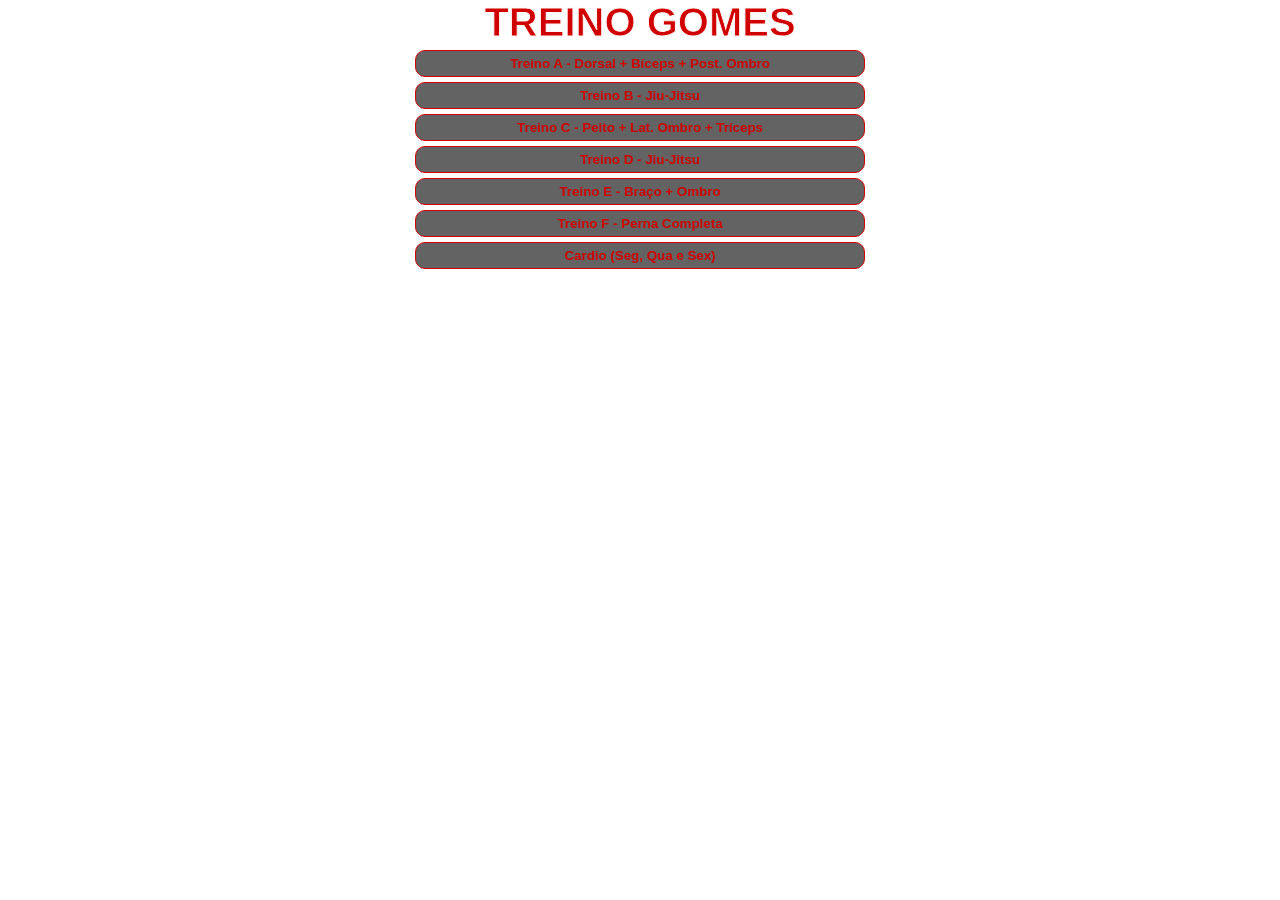
==== index.html @ 54d9c8bc "Add files via upload" ====
<!DOCTYPE html>
<html lang="pt-br">
<head>
    <meta charset="UTF-8">
    <meta name="viewport" content="width=device-width, initial-scale=1.0">
    <title>Document</title>
    <link rel="stylesheet" href="style.css">
</head>
<body>
    <h1 class="título">TREINO GOMES</h1>
    
       <button id="btntreinoa">Treino A - Dorsal + Bíceps + Post. Ombro</button>
       <div id="treinoa"> 
       <table id="treinoa">
            <tr>
                <th class="ex">Exercício</th>
                <th class="ser">Séries</th>
                <th class="rep">Reps.</th>
                <th class="rest">Desc.</th>
            </tr>
            <tr>
                <td><a href="https://fitnessprogramer.com/wp-content/uploads/2021/02/Lat-Pulldown.gif" class="link">Puxada Frente Aberta</a></td>
                <td class="serie">3</td>
                <td class="reps">10~15</td>
                <td class="rest">90"</td>
            </tr>
            <tr>
                <td><a href="https://fitnessprogramer.com/wp-content/uploads/2021/06/V-bar-Lat-Pulldown.gif" class="link">Puxada Frente Triângulo</a></td>
                <td class="serie">3</td>
                <td class="reps">10~15</td>
                <td class="rest">90"</td>
            </tr>
            <tr>
                <td><a href="https://fitnessprogramer.com/wp-content/uploads/2021/06/close-grip-cable-row.gif" class="link">Remada Máquina Neutra</a></td>
                <td class="serie">3</td>
                <td class="reps">10~15</td>
                <td class="rest">90"</td>
            </tr>
            <tr>
                <td><a href="https://fitnessprogramer.com/wp-content/uploads/2021/02/Seated-Row-Machine.gif" class="link">Remada Máquina Aberta</a></td>
                <td class="serie">3</td>
                <td class="reps">10~15</td>
                <td class="rest">90"</td>
            </tr>
            <tr>
                <td><a href="https://fitnessprogramer.com/wp-content/uploads/2021/02/Z-Bar-Preacher-Curl.gif" class="link">Rosca Scott</a></td>
                <td class="serie">4</td>
                <td class="reps">8/8/12/15</td>
                <td class="rest">90"</td>
            </tr>
            <tr>
                <td><a href="https://fitnessprogramer.com/wp-content/uploads/2021/04/Cable-External-Shoulder-Rotation.gif" class="link">Maguito Rotador</a></td>
                <td class="serie">3</td>
                <td class="reps">12~15</td>
                <td class="rest">45"</td>
            </tr>
            <tr>
                <td><a href="https://fitnessprogramer.com/wp-content/uploads/2021/02/cable-rear-delt-fly.gif" class="link">Cruxifixo Inverso Polia</a></td>
                <td class="serie">3</td>
                <td class="reps">8~12</td>
                <td class="rest">45"</td>
            </tr>            
            <tr>
                <td><a href="../treino-senna/imagens/infra.gif" class="link">Abdominal Infra</a> + <a href="https://fitnessprogramer.com/wp-content/uploads/2021/02/Kneeling-Cable-Crunch.gif" class="link">Abdominal no Cross</a> + <a href="https://fitnessprogramer.com/wp-content/uploads/2021/02/plank.gif" class="link">Prancha Abdominal</a></td>
                <td class="serie">3</td>
                <td class="reps">10~15</td>
                <td class="rest">40~60"</td>
            </tr>     
                   
        </table>
    </div>



    

    <button id="btntreinoe">Treino B - Jiu-Jitsu</button>
    <div id="treinoe">
        <table id="treinoe">
            <tr>
                <th class="ex">Exercício</th>
                <th class="ser">Séries</th>
                <th class="rep">Reps.</th>
                <th class="rest">Desc.</th>
            </tr>
            <tr>
                <td><a href="https://fitnessprogramer.com/wp-content/uploads/2021/09/Walking.gif" class="link">Cardio (regenerativo, corrida de idoso ou caminhada rápida)</a></td>
                <td class="serie">-</td>
                <td class="reps">20'</td>
                <td class="rest">0</td>
            </tr>
            <tr>
                <td><a href="" class="link">Alongamento</a></td>
                <td class="serie">-</td>
                <td class="reps">-</td>
                <td class="rest">-</td>
            </tr>
        </table>
    </div>

    


    <button id="btntreinob">Treino C - Peito + Lat. Ombro + Tríceps</button>
    <div id="treinob">
        <table id="treinob">
            <tr>
                <th class="ex">Exercício</th>
                <th class="ser">Séries</th>
                <th class="rep">Reps.</th>
                <th class="rest">Desc.</th>
            </tr>
            <tr>
                <td><a href="https://s6.gifyu.com/images/supino-reto_na-maquina.gif" class="link">Supino Reto Máquina</a></td>
                <td class="serie">4</td>
                <td class="reps">8~12</td>
                <td class="rest">90"</td>
            </tr>
            <tr>
                <td><a href="https://www.hipertrofia.org/blog/wp-content/uploads/2024/04/lever-chest-press-.gif" class="link">Supino 45º Máquina</a></td>
                <td class="serie">4</td>
                <td class="reps">8~12</td>
                <td class="rest">90"</td>
            </tr>
            <tr>
                <td><a href="https://www.hipertrofia.org/blog/wp-content/uploads/2023/09/cable-low-fly.gif" class="link">Cross Polia Baixa</a></td>
                <td class="serie">3</td>
                <td class="reps">15~20</td>
                <td class="rest">90"</td>
            </tr>
            <tr>
                <td><a href="../treino-Gomes/imagens/crucifixo-crossover-alto.gif" class="link">Cross Polia Alta</a></td>
                <td class="serie">3</td>
                <td class="reps">15~20</td>
                <td class="rest">90"</td>
            </tr>
            <tr>
                <td><a href="https://fitnessprogramer.com/wp-content/uploads/2021/02/Dumbbell-Lateral-Raise.gif" class="link">Elevação Lateral Halter</a></td>
                <td class="serie">4</td>
                <td class="reps">10~15</td>
                <td class="rest">90"</td>
            </tr>
            <tr>
                <td><a href="https://fitnessprogramer.com/wp-content/uploads/2021/06/Rope-Pushdown.gif" class="link">Tríceps Corda</a></td>
                <td class="serie">4</td>
                <td class="reps">10~15</td>
                <td class="rest">90"</td>
            </tr>
            <tr>
                <td><a href="../treino-senna/imagens/infra.gif" class="link">Abdominal Infra</a> + <a href="https://fitnessprogramer.com/wp-content/uploads/2021/02/Kneeling-Cable-Crunch.gif" class="link">Abdominal no Cross</a> + <a href="https://fitnessprogramer.com/wp-content/uploads/2021/02/plank.gif" class="link">Prancha Abdominal</a></td>
                <td class="serie">3</td>
                <td class="reps">10~15</td>
                <td class="rest">40~60"</td>
            </tr>     
        </table>
    </div>
    

    

    <button id="btntreinof">Treino D - Jiu-Jitsu</button>
    <div id="treinof">
        <table id="treinof">
            <tr>
                <th class="ex">Exercício</th>
                <th class="ser">Séries</th>
                <th class="rep">Reps.</th>
                <th class="rest">Desc.</th>
            </tr>
            <tr>
                <td><a href="https://fitnessprogramer.com/wp-content/uploads/2021/09/Walking.gif" class="link">Cardio (regenerativo, corrida de idoso ou caminhada rápida)</a></td>
                <td class="serie">-</td>
                <td class="reps">20'</td>
                <td class="rest">0</td>
            </tr>
            <tr>
                <td><a href="" class="link">Alongamento</a></td>
                <td class="serie">-</td>
                <td class="reps">-</td>
                <td class="rest">-</td>
            </tr>
        </table>
    </div>


    

    <button id="btntreinod">Treino E - Braço + Ombro</button>
    <div id="treinod">
        <table id="treinod">
            <tr>
                <th class="ex">Exercício</th>
                <th class="ser">Séries</th>
                <th class="rep">Reps.</th>
                <th class="rest">Desc.</th>
            </tr>
            <tr>
                <td><a href="https://fitnessprogramer.com/wp-content/uploads/2021/02/Dumbbell-Curl.gif" class="link">Rosca Bíceps Alternada</a></td>
                <td class="serie">4</td>
                <td class="reps">8~12</td>
                <td class="rest">90"</td>
            </tr>
            <tr>
                <td><a href="https://fitnessprogramer.com/wp-content/uploads/2021/02/Z-Bar-Preacher-Curl.gif" class="link">Rosca Scott</a></td>
                <td class="serie">4</td>
                <td class="reps">8~12</td>
                <td class="rest">90"</td>
            </tr>
            <tr>
                <td><a href="https://fitnessprogramer.com/wp-content/uploads/2021/02/Hammer-Curl.gif" class="link">Rosca Martelo alternada</a></td>
                <td class="serie">4</td>
                <td class="reps">8~12</td>
                <td class="rest">90"</td>
            </tr>
            <tr>
                <td><a href="https://fitnessprogramer.com/wp-content/uploads/2021/06/Rope-Pushdown.gif" class="link">Tríceps Corda</a></td>
                <td class="serie">4</td>
                <td class="reps">10~15</td>
                <td class="rest">90"</td>
            </tr>
            <tr>
                <td><a href="https://fitnessprogramer.com/wp-content/uploads/2021/02/Pushdown.gif" class="link">Tríceps Pulley</a></td>
                <td class="serie">4</td>
                <td class="reps">10~15</td>
                <td class="rest">90"</td>
            </tr>
            <tr>
                <td><a href="https://fitnessprogramer.com/wp-content/uploads/2021/06/High-Pulley-Overhead-Tricep-Extension.gif" class="link">Tríceps Curvado Polia Alta</a></td>
                <td class="serie">4</td>
                <td class="reps">10~15</td>
                <td class="rest">90"</td>
            </tr>
            <tr>
                <td><a href="https://fitnessprogramer.com/wp-content/uploads/2021/02/Dumbbell-Lateral-Raise.gif" class="link">Elevação Lateral Halter</a></td>
                <td class="serie">4</td>
                <td class="reps">12~15</td>
                <td class="rest">90"</td>
            </tr>
            <tr>
                <td><a href="https://fitnessprogramer.com/wp-content/uploads/2021/02/Cable-Lateral-Raise.gif" class="link">Elevação Lateral Uni. Polia Média</a></td>
                <td class="serie">4</td>
                <td class="reps">12~15</td>
                <td class="rest">90"</td>
            </tr>
            <tr>
                <td><a href="https://fitnessprogramer.com/wp-content/uploads/2021/04/Cable-External-Shoulder-Rotation.gif" class="link">Manguito Rotador</a></td>
                <td class="serie">4</td>
                <td class="reps">12~15</td>
                <td class="rest">45"</td>
            </tr>
            <tr>
                <td><a href="https://fitnessprogramer.com/wp-content/uploads/2021/02/cable-rear-delt-fly.gif" class="link">Cruxifixo Inverso Polia</a></td>
                <td class="serie">4</td>
                <td class="reps">12~15</td>
                <td class="rest">45"</td>
            </tr>
            <tr>
                <td><a href="../treino-senna/imagens/infra.gif" class="link">Abdominal Infra</a> + <a href="https://fitnessprogramer.com/wp-content/uploads/2021/02/Kneeling-Cable-Crunch.gif" class="link">Abdominal no Cross</a> + <a href="https://fitnessprogramer.com/wp-content/uploads/2021/02/plank.gif" class="link">Prancha Abdominal</a></td>
                <td class="serie">3</td>
                <td class="reps">10~15</td>
                <td class="rest">40~60"</td>
            </tr>     
        </table>
    </div>

    <button id="btntreinoc">Treino F - Perna Completa</button>
    <div id="treinoc">
        <table id="treinoc">
            <tr>
                <th class="ex">Exercício</th>
                <th class="ser">Séries</th>
                <th class="rep">Reps.</th>
                <th class="rest">Desc.</th>
            </tr>
            <tr>
                <td><a href="https://karoldeliberato.com.br/wp-content/uploads/2023/04/image4-1.gif" class="link">Cadeira Extensora</a></td>
                <td class="serie">5</td>
                <td class="reps">8~15</td>
                <td class="rest">90"</td>
            </tr>
            <tr>
                <td><a href="https://fitnessprogramer.com/wp-content/uploads/2015/11/Leg-Press.gif" class="link">Leg Press 45º</a></td>
                <td class="serie">5</td>
                <td class="reps">8~15</td>
                <td class="rest">120"</td>
            </tr>
            <tr>
                <td><a href="https://fitnessprogramer.com/wp-content/uploads/2024/10/smith-machine-squat.gif" class="link">Agachamento Smith</a></td>
                <td class="serie">5</td>
                <td class="reps">8~15</td>
                <td class="rest">120"</td>
            </tr>
            <tr>
                <td><a href="https://fitnessprogramer.com/wp-content/uploads/2021/02/HiP-ABDUCTION-MACHINE.gif" class="link">Cadeira Abdutora</a></td>
                <td class="serie">4</td>
                <td class="reps">10~15</td>
                <td class="rest">60"</td>
            </tr>
            <tr>
                <td><a href="https://fitnessprogramer.com/wp-content/uploads/2022/01/Stiff-Leg-Deadlift.gif" class="link">Stiff</a></td>
                <td class="serie">4</td>
                <td class="reps">8~15</td>
                <td class="rest">120"</td>
            </tr>
            <tr>
                <td><a href="https://fitnessprogramer.com/wp-content/uploads/2021/02/Leg-Curl.gif" class="link">Mesa Flexora</a></td>
                <td class="serie">4</td>
                <td class="reps">10~15</td>
                <td class="rest">90"</td>
            </tr>
            <tr>
                <td><a href="../treino-Gomes/imagens/Panturrilha-em-pe-no-aparelho.webp" class="link">Panturrilha em Pé</a></td>
                <td class="serie">10</td>
                <td class="reps">12~15</td>
                <td class="rest">60"</td>
        </table>
    </div>


    <button id="btntreinog">Cardio (Seg, Qua e Sex)</button>
    <div id="treinog">
        <table id="treinog">
            <tr>
                <th class="ex">Exercício</th>
                <th class="ser">Séries</th>
                <th class="rep">Reps.</th>
                <th class="rest">Desc.</th>
            </tr>
            <tr>
                <td><a href="https://fitnessprogramer.com/wp-content/uploads/2025/08/Burpee-with-Push-Up.gif" class="link">Burpees</a></td>
                <td class="serie">2</td>
                <td class="reps">2'</td>
                <td class="rest">30"</td>
            </tr>
            <tr>
                <td><a href="https://fitnessprogramer.com/wp-content/uploads/2021/05/Jumping-jack.gif" class="link">Polichinelo</a></td>
                <td class="serie">2</td>
                <td class="reps">2'</td>
                <td class="rest">30"</td>
            </tr>
            <tr>
                <td><a href="https://fitnessprogramer.com/wp-content/uploads/2023/07/bodyweight-lunges.gif" class="link">Avanço</a></td>
                <td class="serie">2</td>
                <td class="reps">2'</td>
                <td class="rest">30"</td>
            </tr>
            <tr>
                <td><a href="https://fitnessprogramer.com/wp-content/uploads/2023/10/Skip-Jump-Rope.gif" class="link">Pular Corda</a></td>
                <td class="serie">2</td>
                <td class="reps">2'</td>
                <td class="rest">30"</td>
            </tr>
            <tr>
                <td><a href="" class="link">Alongamento</a></td>
                <td class="serie">-</td>
                <td class="reps">-</td>
                <td class="rest">-</td>
            </tr>
        </table>
    </div>




    </div>
    <div id="div">
        <iframe id="myIframe" src="" frameborder="0"></iframe>
    </div>
    
    <script>
        document.addEventListener('DOMContentLoaded', () => {
        const button1 = document.querySelector('#btntreinoa');
        const button2 = document.querySelector('#btntreinob');
        const button3 = document.querySelector('#btntreinoc');
        const button4 = document.querySelector('#btntreinod');
        const button5 = document.querySelector('#btntreinoe');
        const button6 = document.querySelector('#btntreinof');
        const button7 = document.querySelector('#btntreinog');
        const iframeContainer = document.querySelector('#div'); // Atualizado para corresponder ao ID correto
        const iframe = document.getElementById('myIframe');

        function attDiv() {
            iframeContainer.classList.remove('show');

            iframe.src = '';
            iframeContainer.classList.add('show');

        }

        function hideIframe() {
    iframeContainer.classList.remove('show');
        }

        function showIframe() {
            iframeContainer.classList.add('show');
        }

        button1.addEventListener('click', function() {
            document.querySelector('#treinoa').classList.toggle('show');
            document.querySelector('#treinob').classList.remove('show');
            document.querySelector('#treinoc').classList.remove('show');
            document.querySelector('#treinod').classList.remove('show');
            document.querySelector('#treinoe').classList.remove('show');
            document.querySelector('#treinof').classList.remove('show');
            document.querySelector('#treinog').classList.remove('show');
                hideIframe();
            
        });

        button2.addEventListener('click', function() {
            document.querySelector('#treinoa').classList.remove('show');
            document.querySelector('#treinob').classList.toggle('show');
            document.querySelector('#treinoc').classList.remove('show');
            document.querySelector('#treinod').classList.remove('show');
            document.querySelector('#treinoe').classList.remove('show');
            document.querySelector('#treinof').classList.remove('show');
            document.querySelector('#treinog').classList.remove('show');
            
                hideIframe();
            
        });

        button3.addEventListener('click', function() {
            document.querySelector('#treinoa').classList.remove('show');
            document.querySelector('#treinob').classList.remove('show');
            document.querySelector('#treinoc').classList.toggle('show');
            document.querySelector('#treinod').classList.remove('show');
            document.querySelector('#treinoe').classList.remove('show');
            document.querySelector('#treinof').classList.remove('show');
            document.querySelector('#treinog').classList.remove('show');
            
                hideIframe();
            
        });
        button4.addEventListener('click', function() {
            document.querySelector('#treinoa').classList.remove('show');
            document.querySelector('#treinob').classList.remove('show');
            document.querySelector('#treinoc').classList.remove('show');
            document.querySelector('#treinod').classList.toggle('show');
            document.querySelector('#treinoe').classList.remove('show');
            document.querySelector('#treinof').classList.remove('show');
            document.querySelector('#treinog').classList.remove('show');
            
                hideIframe();
            
        });
        button5.addEventListener('click', function() {
            document.querySelector('#treinoa').classList.remove('show');
            document.querySelector('#treinob').classList.remove('show');
            document.querySelector('#treinoc').classList.remove('show');
            document.querySelector('#treinod').classList.remove('show');
            document.querySelector('#treinoe').classList.toggle('show');
            document.querySelector('#treinof').classList.remove('show');
            document.querySelector('#treinog').classList.remove('show');
            
                hideIframe();
            
        });
        button6.addEventListener('click', function() {
            document.querySelector('#treinoa').classList.remove('show');
            document.querySelector('#treinob').classList.remove('show');
            document.querySelector('#treinoc').classList.remove('show');
            document.querySelector('#treinod').classList.remove('show');
            document.querySelector('#treinoe').classList.remove('show');
            document.querySelector('#treinof').classList.toggle('show');
            document.querySelector('#treinog').classList.remove('show');
            
                hideIframe();
            
        });
        button7.addEventListener('click', function() {
            document.querySelector('#treinoa').classList.remove('show');
            document.querySelector('#treinob').classList.remove('show');
            document.querySelector('#treinoc').classList.remove('show');
            document.querySelector('#treinod').classList.remove('show');
            document.querySelector('#treinoe').classList.remove('show');
            document.querySelector('#treinof').classList.remove('show');
            document.querySelector('#treinog').classList.toggle('show');
            
                hideIframe();
            
        });

        const links = document.querySelectorAll('.link');

        links.forEach(link => {
            link.addEventListener('click', (event) => {
                event.preventDefault();
                if (iframeContainer.classList.contains('show')){
                    hideIframe();
                setTimeout(() => {
                    showIframe();
                }, 500);
                setTimeout(() => {
                iframe.src = link.getAttribute('href');
                },500);
            
                } else {
                hideIframe();
//                setTimeout(() => {
                    showIframe();
//                }, 500);
//                setTimeout(() => {
                iframe.src = link.getAttribute('href');
//                },500);
                }
            });
        }); 
    });
</script>
</body>
</html>
---- style.css ----
@charset "UTF-8";

* {
    text-align: center;
    margin: auto;
    padding: 0;
}
h1 {
    font-size: 40px;
    font-family: Verdana, Geneva, Tahoma, sans-serif, 'Times New Roman', Times, serif;
    color: rgb(209, 0, 0);
    -webkit-text-stroke: 1px rgb(255, 243, 243);
}

body {
    color: rgb(209, 0, 0);
    background-image: url("../treino-gomes/imagens/Background.jpeg");
    background-position: top center;
    background-repeat: no-repeat;
    background-size: 600px;
    max-width: 450px;
    width: 98vw;
}

table { 
    border-collapse: collapse;

}
th, td {
    border: 1px solid rgb(0, 0, 0);
    padding-inline: 2px;
    font-size: 0.9em;
    
}

.ser, .rep, .rest {
    width: auto;

    
}
.ex {
    width: 98vw;
}
button {
    max-width: 450px;
    margin: 5px auto auto auto;
    font-weight: bold;
    width: 98vw;
    color: rgb(209, 0, 0);
    background-color: rgba(0, 0, 0, 0.61);
    border: 1px solid rgb(209, 0, 0);
    border-radius: 10px;
    padding-top: 5px;
    padding-bottom: 5px;
       
}
button:hover {
    color: rgb(54, 54, 54)ed;
    background-color: rgba(54, 54, 54, 0.616);
    
}
a {
    color: rgb(209, 0, 0);
    text-decoration: none;
}
a:hover {
    color: rgb(255, 122, 122);
    text-decoration: double;
}
p {
    padding-top: 10px;
}

#myIframe {
    overflow: hidden;
    border: none;
    width: 100%;
    height: 100%;
}

#div.show {
    height: 360px;
    transition: height .5s ease;
    overflow: hidden;
}

/* Ajustes para a div do iframe */
#div {
    height: 0px;
    border-radius: 10px;
    margin: auto auto auto auto;
    max-width: 360px;
    /*height: 360px;*/
    transition: height .5s ease;
    overflow: hidden; /* Garante que o conteúdo não ultrapasse o container */
}

/* Estilo das tabelas */
#treinoa,
#treinob,
#treinoc,
#treinod,
#treinoe,
#treinof,
#treinog {
    width: auto;
    max-height: 0;
    background-color: rgba(0, 0, 0, 0.541);
    transition: max-height .5s ease;
    overflow: hidden; /* Garante que o conteúdo não ultrapasse o container */
}

#treinoa.show,
#treinob.show,
#treinoc.show,
#treinod.show,
#treinoe.show,
#treinof.show,
#treinog.show {
    max-height: 22em;
}

p {
    font-size: 1.3em;
}
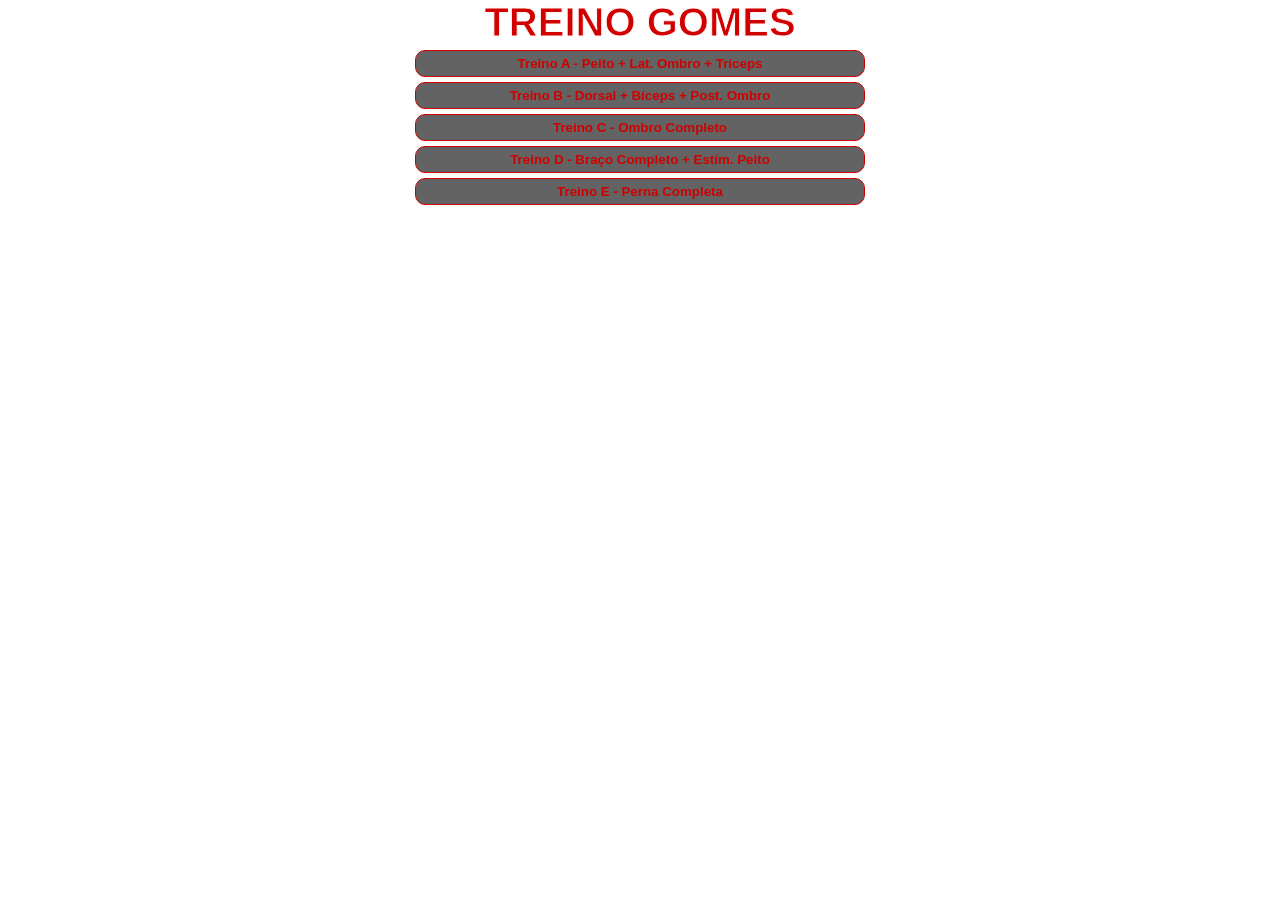
==== commit 9f76e1c9: "Add files via upload" ====
--- a/index.html
+++ b/index.html
@@ -9,7 +9,7 @@
 <body>
     <h1 class="título">TREINO GOMES</h1>
     
-       <button id="btntreinoa">Treino A - Dorsal + Bíceps + Post. Ombro</button>
+       <button id="btntreinoa">Treino A - Peito + Lat. Ombro + Tríceps</button>
        <div id="treinoa"> 
        <table id="treinoa">
             <tr>
@@ -17,66 +17,79 @@
                 <th class="ser">Séries</th>
                 <th class="rep">Reps.</th>
                 <th class="rest">Desc.</th>
-            </tr>
-            <tr>
-                <td><a href="https://fitnessprogramer.com/wp-content/uploads/2021/02/Lat-Pulldown.gif" class="link">Puxada Frente Aberta</a></td>
-                <td class="serie">3</td>
-                <td class="reps">10~15</td>
-                <td class="rest">90"</td>
-            </tr>
-            <tr>
-                <td><a href="https://fitnessprogramer.com/wp-content/uploads/2021/06/V-bar-Lat-Pulldown.gif" class="link">Puxada Frente Triângulo</a></td>
-                <td class="serie">3</td>
-                <td class="reps">10~15</td>
-                <td class="rest">90"</td>
-            </tr>
-            <tr>
-                <td><a href="https://fitnessprogramer.com/wp-content/uploads/2021/06/close-grip-cable-row.gif" class="link">Remada Máquina Neutra</a></td>
-                <td class="serie">3</td>
-                <td class="reps">10~15</td>
-                <td class="rest">90"</td>
-            </tr>
-            <tr>
-                <td><a href="https://fitnessprogramer.com/wp-content/uploads/2021/02/Seated-Row-Machine.gif" class="link">Remada Máquina Aberta</a></td>
-                <td class="serie">3</td>
-                <td class="reps">10~15</td>
-                <td class="rest">90"</td>
-            </tr>
-            <tr>
-                <td><a href="https://fitnessprogramer.com/wp-content/uploads/2021/02/Z-Bar-Preacher-Curl.gif" class="link">Rosca Scott</a></td>
-                <td class="serie">4</td>
-                <td class="reps">8/8/12/15</td>
-                <td class="rest">90"</td>
-            </tr>
-            <tr>
-                <td><a href="https://fitnessprogramer.com/wp-content/uploads/2021/04/Cable-External-Shoulder-Rotation.gif" class="link">Maguito Rotador</a></td>
-                <td class="serie">3</td>
-                <td class="reps">12~15</td>
-                <td class="rest">45"</td>
-            </tr>
-            <tr>
-                <td><a href="https://fitnessprogramer.com/wp-content/uploads/2021/02/cable-rear-delt-fly.gif" class="link">Cruxifixo Inverso Polia</a></td>
-                <td class="serie">3</td>
-                <td class="reps">8~12</td>
-                <td class="rest">45"</td>
-            </tr>            
+            </tr>  
+            <tr>
+                <td><a href="https://fitnessprogramer.com/wp-content/uploads/2021/02/Pec-Deck-Fly.gif" class="link">Aquecimento Localizado</a></td>
+                <td class="serie">2</td>
+                <td class="reps">25/20</td>
+                <td class="rest">60"</td>
+            </tr>
+            <tr>
+                <td><a href="https://fitnessprogramer.com/wp-content/uploads/2021/02/Pec-Deck-Fly.gif" class="link">Crucifixo Máquina</a></td>
+                <td class="serie">3</td>
+                <td class="reps">12~15</td>
+                <td class="rest">90"</td>
+            </tr>
+            <tr>
+                <td><a href="https://fitnessprogramer.com/wp-content/uploads/2021/02/Incline-Chest-Press-Machine.gif" class="link">Supino 45º Máquina</a></td>
+                <td class="serie">3</td>
+                <td class="reps">8~12</td>
+                <td class="rest">120"</td>
+            </tr>
+            <tr>
+                <td><a href="https://s6.gifyu.com/images/supino-reto_na-maquina.gif" class="link">Supino Reto Máquina</a></td>
+                <td class="serie">3</td>
+                <td class="reps">8~12</td>
+                <td class="rest">120"</td>
+            </tr>
+            <tr>
+                <td><a href="https://fitnessprogramer.com/wp-content/uploads/2021/02/Low-Cable-Crossover.gif" class="link">Cross Polia Baixa</a></td>
+                <td class="serie">3</td>
+                <td class="reps">10~15</td>
+                <td class="rest">90"</td>
+            </tr>
+            <tr>
+                <td><a href="../treino-senna/imagens/crucifixo-crossover-alto.gif" class="link">Cross Polia Alta</a></td>
+                <td class="serie">3</td>
+                <td class="reps">10~15</td>
+                <td class="rest">90"</td>
+            </tr>
+            <tr>
+                <td><a href="https://fitnessprogramer.com/wp-content/uploads/2021/06/Rope-Pushdown.gif" class="link">Aquecimento Localizado</a></td>
+                <td class="serie">1</td>
+                <td class="reps">25/20</td>
+                <td class="rest">60"</td>
+            </tr>
+            <tr>
+                <td><a href="https://fitnessprogramer.com/wp-content/uploads/2021/02/Pushdown.gif" class="link">Tríceps Pulley</a></td>
+                <td class="serie">4</td>
+                <td class="reps">8~12</td>
+                <td class="rest">90"</td>
+            </tr>
+            <tr>
+                <td><a href="https://fitnessprogramer.com/wp-content/uploads/2021/02/Dumbbell-Lateral-Raise.gif" class="link">Aquecimento Localizado</a></td>
+                <td class="serie">1</td>
+                <td class="reps">20</td>
+                <td class="rest">60"</td>
+            </tr>
+            <tr>
+                <td><a href="https://fitnessprogramer.com/wp-content/uploads/2021/02/Dumbbell-Lateral-Raise.gif" class="link">Elevação Lateral Halter</a></td>
+                <td class="serie">3</td>
+                <td class="reps">10~15</td>
+                <td class="rest">60~90"</td>
+            </tr>
             <tr>
                 <td><a href="../treino-senna/imagens/infra.gif" class="link">Abdominal Infra</a> + <a href="https://fitnessprogramer.com/wp-content/uploads/2021/02/Kneeling-Cable-Crunch.gif" class="link">Abdominal no Cross</a> + <a href="https://fitnessprogramer.com/wp-content/uploads/2021/02/plank.gif" class="link">Prancha Abdominal</a></td>
                 <td class="serie">3</td>
                 <td class="reps">10~15</td>
                 <td class="rest">40~60"</td>
-            </tr>     
-                   
+            </tr>                        
         </table>
     </div>
 
-
-
-    
-
-    <button id="btntreinoe">Treino B - Jiu-Jitsu</button>
-    <div id="treinoe">
-        <table id="treinoe">
+    <button id="btntreinob">Treino B - Dorsal + Bíceps + Post. Ombro</button>
+    <div id="treinob">
+        <table id="treinob">
             <tr>
                 <th class="ex">Exercício</th>
                 <th class="ser">Séries</th>
@@ -84,26 +97,66 @@
                 <th class="rest">Desc.</th>
             </tr>
             <tr>
-                <td><a href="https://fitnessprogramer.com/wp-content/uploads/2021/09/Walking.gif" class="link">Cardio (regenerativo, corrida de idoso ou caminhada rápida)</a></td>
-                <td class="serie">-</td>
-                <td class="reps">20'</td>
-                <td class="rest">0</td>
-            </tr>
-            <tr>
-                <td><a href="" class="link">Alongamento</a></td>
-                <td class="serie">-</td>
-                <td class="reps">-</td>
-                <td class="rest">-</td>
-            </tr>
+                <td><a href="https://fitnessprogramer.com/wp-content/uploads/2021/02/Lat-Pulldown.gif" class="link">Aquecimento Localizado</a></td>
+                <td class="serie">2</td>
+                <td class="reps">25/20</td>
+                <td class="rest">60"</td>
+            </tr>
+            
+            <tr>
+                <td><a href="https://fitnessprogramer.com/wp-content/uploads/2021/02/Lat-Pulldown.gif" class="link">Puxada Frente</a></td>
+                <td class="serie">4</td>
+                <td class="reps">8~12</td>
+                <td class="rest">120"</td>
+            </tr>
+            <tr>
+                <td><a href="https://fitnessprogramer.com/wp-content/uploads/2021/06/V-bar-Lat-Pulldown.gif" class="link">Puxada Frente Supinada</a></td>
+                <td class="serie">4</td>
+                <td class="reps">8~12</td>
+                <td class="rest">120"</td>
+            </tr>
+            <tr>
+                <td><a href="https://fitnessprogramer.com/wp-content/uploads/2021/06/close-grip-cable-row.gif" class="link">Remada Máquina Neutra</a></td>
+                <td class="serie">4</td>
+                <td class="reps">8~12</td>
+                <td class="rest">120"</td>
+            </tr>
+            <tr>
+                <td><a href="https://fitnessprogramer.com/wp-content/uploads/2021/02/Seated-Row-Machine.gif" class="link">Remada Máquina Aberta</a></td>
+                <td class="serie">4</td>
+                <td class="reps">8~12</td>
+                <td class="rest">120"</td>
+            </tr>
+            <tr>
+                <td><a href="https://fitnessprogramer.com/wp-content/uploads/2021/02/cable-rear-delt-fly.gif" class="link">Cruxifixo Inverso Polia ou Máquina Peg. Pron.</a></td>
+                <td class="serie">4</td>
+                <td class="reps">8~12</td>
+                <td class="rest">90"</td>
+            </tr>
+            <tr>
+                <td><a href="https://fitnessprogramer.com/wp-content/uploads/2021/04/Cable-External-Shoulder-Rotation.gif" class="link">Maguito Rotador Peg. Sup.</a></td>
+                <td class="serie">4</td>
+                <td class="reps">12~15</td>
+                <td class="rest">45"</td>
+            </tr>
+            <tr>
+                <td><a href="https://fitnessprogramer.com/wp-content/uploads/2021/02/Z-Bar-Preacher-Curl.gif" class="link">Rosca Scott</a></td>
+                <td class="serie">4</td>
+                <td class="reps">8/8/12/15</td>
+                <td class="rest">90"</td>
+            </tr>
+            <tr>
+                <td><a href="../treino-senna/imagens/infra.gif" class="link">Abdominal Infra</a> + <a href="https://fitnessprogramer.com/wp-content/uploads/2021/02/Kneeling-Cable-Crunch.gif" class="link">Abdominal no Cross</a> + <a href="https://fitnessprogramer.com/wp-content/uploads/2021/02/plank.gif" class="link">Prancha Abdominal</a></td>
+                <td class="serie">3</td>
+                <td class="reps">10~15</td>
+                <td class="rest">40~60"</td>
+            </tr>   
         </table>
     </div>
 
-    
-
-
-    <button id="btntreinob">Treino C - Peito + Lat. Ombro + Tríceps</button>
-    <div id="treinob">
-        <table id="treinob">
+    <button id="btntreinoc">Treino C - Ombro Completo</button>
+    <div id="treinoc">
+        <table id="treinoc">
             <tr>
                 <th class="ex">Exercício</th>
                 <th class="ser">Séries</th>
@@ -111,40 +164,46 @@
                 <th class="rest">Desc.</th>
             </tr>
             <tr>
-                <td><a href="https://s6.gifyu.com/images/supino-reto_na-maquina.gif" class="link">Supino Reto Máquina</a></td>
-                <td class="serie">4</td>
-                <td class="reps">8~12</td>
-                <td class="rest">90"</td>
-            </tr>
-            <tr>
-                <td><a href="https://www.hipertrofia.org/blog/wp-content/uploads/2024/04/lever-chest-press-.gif" class="link">Supino 45º Máquina</a></td>
-                <td class="serie">4</td>
-                <td class="reps">8~12</td>
-                <td class="rest">90"</td>
-            </tr>
-            <tr>
-                <td><a href="https://www.hipertrofia.org/blog/wp-content/uploads/2023/09/cable-low-fly.gif" class="link">Cross Polia Baixa</a></td>
-                <td class="serie">3</td>
-                <td class="reps">15~20</td>
-                <td class="rest">90"</td>
-            </tr>
-            <tr>
-                <td><a href="../treino-Gomes/imagens/crucifixo-crossover-alto.gif" class="link">Cross Polia Alta</a></td>
-                <td class="serie">3</td>
-                <td class="reps">15~20</td>
+                <td><a href="https://fitnessprogramer.com/wp-content/uploads/2021/04/Cable-External-Shoulder-Rotation.gif" class="link">Aquecimento Localizado</a></td>
+                <td class="serie">1</td>
+                <td class="reps">25</td>
+                <td class="rest">45"</td>
+            </tr>
+            <tr>
+                <td><a href="https://fitnessprogramer.com/wp-content/uploads/2021/04/Cable-External-Shoulder-Rotation.gif" class="link">Manguito Rotador</a></td>
+                <td class="serie">4</td>
+                <td class="reps">12~15</td>
+                <td class="rest">45"</td>
+            </tr>
+            <tr>
+                <td><a href="https://fitnessprogramer.com/wp-content/uploads/2021/02/cable-rear-delt-fly.gif" class="link">Cruxifixo Inverso Polia</a></td>
+                <td class="serie">5</td>
+                <td class="reps">12~15</td>
+                <td class="rest">60"</td>
+            </tr>
+            <tr>
+                <td><a href="https://fitnessprogramer.com/wp-content/uploads/2021/02/Smith-Machine-Shoulder-Press.gif" class="link">Desenvolvimento no Smith</a></td>
+                <td class="serie">3</td>
+                <td class="reps">10~15</td>
                 <td class="rest">90"</td>
             </tr>
             <tr>
                 <td><a href="https://fitnessprogramer.com/wp-content/uploads/2021/02/Dumbbell-Lateral-Raise.gif" class="link">Elevação Lateral Halter</a></td>
-                <td class="serie">4</td>
-                <td class="reps">10~15</td>
-                <td class="rest">90"</td>
-            </tr>
-            <tr>
-                <td><a href="https://fitnessprogramer.com/wp-content/uploads/2021/06/Rope-Pushdown.gif" class="link">Tríceps Corda</a></td>
-                <td class="serie">4</td>
-                <td class="reps">10~15</td>
-                <td class="rest">90"</td>
+                <td class="serie">3</td>
+                <td class="reps">12~15</td>
+                <td class="rest">90"</td>
+            </tr>
+            <tr>
+                <td><a href="https://fitnessprogramer.com/wp-content/uploads/2021/02/Cable-Lateral-Raise.gif" class="link">Elevação Lateral Uni. Polia Média</a></td>
+                <td class="serie">3</td>
+                <td class="reps">12~15</td>
+                <td class="rest">90"</td>
+            </tr>
+            <tr>
+                <td><a href="https://fitnessprogramer.com/wp-content/uploads/2021/06/Alternating-Dumbbell-Front-Raise.gif" class="link">Elevação Frontal Peg. Neutra</a></td>
+                <td class="serie">4</td>
+                <td class="reps">12~15</td>
+                <td class="rest">45"</td>
             </tr>
             <tr>
                 <td><a href="../treino-senna/imagens/infra.gif" class="link">Abdominal Infra</a> + <a href="https://fitnessprogramer.com/wp-content/uploads/2021/02/Kneeling-Cable-Crunch.gif" class="link">Abdominal no Cross</a> + <a href="https://fitnessprogramer.com/wp-content/uploads/2021/02/plank.gif" class="link">Prancha Abdominal</a></td>
@@ -154,13 +213,10 @@
             </tr>     
         </table>
     </div>
-    
-
-    
-
-    <button id="btntreinof">Treino D - Jiu-Jitsu</button>
-    <div id="treinof">
-        <table id="treinof">
+
+    <button id="btntreinod">Treino D - Braço Completo + Estím. Peito</button>
+    <div id="treinod">
+        <table id="treinod">
             <tr>
                 <th class="ex">Exercício</th>
                 <th class="ser">Séries</th>
@@ -168,26 +224,70 @@
                 <th class="rest">Desc.</th>
             </tr>
             <tr>
-                <td><a href="https://fitnessprogramer.com/wp-content/uploads/2021/09/Walking.gif" class="link">Cardio (regenerativo, corrida de idoso ou caminhada rápida)</a></td>
-                <td class="serie">-</td>
-                <td class="reps">20'</td>
-                <td class="rest">0</td>
-            </tr>
-            <tr>
-                <td><a href="" class="link">Alongamento</a></td>
-                <td class="serie">-</td>
-                <td class="reps">-</td>
-                <td class="rest">-</td>
+                <td><a href="https://fitnessprogramer.com/wp-content/uploads/2021/02/Pec-Deck-Fly.gif" class="link">Aquecimento Localizado</a></td>
+                <td class="serie">2</td>
+                <td class="reps">25/20</td>
+                <td class="rest">60"</td>
+            </tr>
+            <tr>
+                <td><a href="https://fitnessprogramer.com/wp-content/uploads/2021/02/Pec-Deck-Fly.gif" class="link">Crucifixo Máquina</a></td>
+                <td class="serie">4</td>
+                <td class="reps">12~15</td>
+                <td class="rest">90"</td>
+            </tr>
+            <tr>
+                <td><a href="https://fitnessprogramer.com/wp-content/uploads/2021/02/Dumbbell-Curl.gif" class="link">Aquecimento Localizado</a></td>
+                <td class="serie">1</td>
+                <td class="reps">20</td>
+                <td class="rest">90"</td>
+            </tr>
+            <tr>
+                <td><a href="https://fitnessprogramer.com/wp-content/uploads/2021/02/Dumbbell-Curl.gif" class="link">Rosca Bíceps Alternada</a></td>
+                <td class="serie">4</td>
+                <td class="reps">8~12</td>
+                <td class="rest">90"</td>
+            </tr>
+            <tr>
+                <td><a href="https://fitnessprogramer.com/wp-content/uploads/2021/02/Z-Bar-Preacher-Curl.gif" class="link">Rosca Scott</a></td>
+                <td class="serie">4</td>
+                <td class="reps">8~12</td>
+                <td class="rest">90"</td>
+            </tr>
+            <tr>
+                <td><a href="../treino-senna/imagens/bicepsaberto.gif" class="link">Bíceps Banco Rotação externa</a></td>
+                <td class="serie">4</td>
+                <td class="reps">12~15</td>
+                <td class="rest">90"</td>
+            </tr> 
+            <tr>
+                <td><a href="https://fitnessprogramer.com/wp-content/uploads/2021/06/Rope-Pushdown.gif" class="link">Aquecimento Localizado</a></td>
+                <td class="serie">1</td>
+                <td class="reps">25</td>
+                <td class="rest">90"</td>
+            </tr>
+            <tr>
+                <td><a href="https://fitnessprogramer.com/wp-content/uploads/2021/06/Rope-Pushdown.gif" class="link">Tríceps Corda</a></td>
+                <td class="serie">4</td>
+                <td class="reps">10~15</td>
+                <td class="rest">90"</td>
+            </tr>
+            <tr>
+                <td><a href="https://fitnessprogramer.com/wp-content/uploads/2021/02/Pushdown.gif" class="link">Tríceps Pulley</a></td>
+                <td class="serie">4</td>
+                <td class="reps">10~15</td>
+                <td class="rest">90"</td>
+            </tr>
+            <tr>
+                <td><a href="https://fitnessprogramer.com/wp-content/uploads/2021/06/High-Pulley-Overhead-Tricep-Extension.gif" class="link">Tríceps Curvado Polia Alta</a></td>
+                <td class="serie">4</td>
+                <td class="reps">10~15</td>
+                <td class="rest">90"</td>
             </tr>
         </table>
     </div>
-
-
-    
-
-    <button id="btntreinod">Treino E - Braço + Ombro</button>
-    <div id="treinod">
-        <table id="treinod">
+    <button id="btntreinoe">Treino E - Perna Completa</button>
+    <div id="treinoe">
+        <table id="treinoe">
             <tr>
                 <th class="ex">Exercício</th>
                 <th class="ser">Séries</th>
@@ -195,89 +295,17 @@
                 <th class="rest">Desc.</th>
             </tr>
             <tr>
-                <td><a href="https://fitnessprogramer.com/wp-content/uploads/2021/02/Dumbbell-Curl.gif" class="link">Rosca Bíceps Alternada</a></td>
-                <td class="serie">4</td>
-                <td class="reps">8~12</td>
-                <td class="rest">90"</td>
-            </tr>
-            <tr>
-                <td><a href="https://fitnessprogramer.com/wp-content/uploads/2021/02/Z-Bar-Preacher-Curl.gif" class="link">Rosca Scott</a></td>
-                <td class="serie">4</td>
-                <td class="reps">8~12</td>
-                <td class="rest">90"</td>
-            </tr>
-            <tr>
-                <td><a href="https://fitnessprogramer.com/wp-content/uploads/2021/02/Hammer-Curl.gif" class="link">Rosca Martelo alternada</a></td>
-                <td class="serie">4</td>
-                <td class="reps">8~12</td>
-                <td class="rest">90"</td>
-            </tr>
-            <tr>
-                <td><a href="https://fitnessprogramer.com/wp-content/uploads/2021/06/Rope-Pushdown.gif" class="link">Tríceps Corda</a></td>
-                <td class="serie">4</td>
-                <td class="reps">10~15</td>
-                <td class="rest">90"</td>
-            </tr>
-            <tr>
-                <td><a href="https://fitnessprogramer.com/wp-content/uploads/2021/02/Pushdown.gif" class="link">Tríceps Pulley</a></td>
-                <td class="serie">4</td>
-                <td class="reps">10~15</td>
-                <td class="rest">90"</td>
-            </tr>
-            <tr>
-                <td><a href="https://fitnessprogramer.com/wp-content/uploads/2021/06/High-Pulley-Overhead-Tricep-Extension.gif" class="link">Tríceps Curvado Polia Alta</a></td>
-                <td class="serie">4</td>
-                <td class="reps">10~15</td>
-                <td class="rest">90"</td>
-            </tr>
-            <tr>
-                <td><a href="https://fitnessprogramer.com/wp-content/uploads/2021/02/Dumbbell-Lateral-Raise.gif" class="link">Elevação Lateral Halter</a></td>
-                <td class="serie">4</td>
-                <td class="reps">12~15</td>
-                <td class="rest">90"</td>
-            </tr>
-            <tr>
-                <td><a href="https://fitnessprogramer.com/wp-content/uploads/2021/02/Cable-Lateral-Raise.gif" class="link">Elevação Lateral Uni. Polia Média</a></td>
-                <td class="serie">4</td>
-                <td class="reps">12~15</td>
-                <td class="rest">90"</td>
-            </tr>
-            <tr>
-                <td><a href="https://fitnessprogramer.com/wp-content/uploads/2021/04/Cable-External-Shoulder-Rotation.gif" class="link">Manguito Rotador</a></td>
-                <td class="serie">4</td>
-                <td class="reps">12~15</td>
-                <td class="rest">45"</td>
-            </tr>
-            <tr>
-                <td><a href="https://fitnessprogramer.com/wp-content/uploads/2021/02/cable-rear-delt-fly.gif" class="link">Cruxifixo Inverso Polia</a></td>
-                <td class="serie">4</td>
-                <td class="reps">12~15</td>
-                <td class="rest">45"</td>
-            </tr>
-            <tr>
-                <td><a href="../treino-senna/imagens/infra.gif" class="link">Abdominal Infra</a> + <a href="https://fitnessprogramer.com/wp-content/uploads/2021/02/Kneeling-Cable-Crunch.gif" class="link">Abdominal no Cross</a> + <a href="https://fitnessprogramer.com/wp-content/uploads/2021/02/plank.gif" class="link">Prancha Abdominal</a></td>
-                <td class="serie">3</td>
-                <td class="reps">10~15</td>
-                <td class="rest">40~60"</td>
-            </tr>     
-        </table>
-    </div>
-
-    <button id="btntreinoc">Treino F - Perna Completa</button>
-    <div id="treinoc">
-        <table id="treinoc">
-            <tr>
-                <th class="ex">Exercício</th>
-                <th class="ser">Séries</th>
-                <th class="rep">Reps.</th>
-                <th class="rest">Desc.</th>
-            </tr>
-            <tr>
-                <td><a href="https://karoldeliberato.com.br/wp-content/uploads/2023/04/image4-1.gif" class="link">Cadeira Extensora</a></td>
-                <td class="serie">5</td>
+                <td><a href="https://fitnessprogramer.com/wp-content/uploads/2021/02/LEG-EXTENSION.gif" class="link">Aquecimento localizado</a></td>
+                <td class="serie">2</td>
+                <td class="reps">25/20</td>
+                <td class="rest">90"</td>
+            </tr>           
+            <tr>
+                <td><a href="https://fitnessprogramer.com/wp-content/uploads/2021/02/LEG-EXTENSION.gif" class="link">Cadeira Extensora</a></td>
+                <td class="serie">3</td>
                 <td class="reps">8~15</td>
-                <td class="rest">90"</td>
-            </tr>
+                <td class="rest">120"</td>
+            </tr>            
             <tr>
                 <td><a href="https://fitnessprogramer.com/wp-content/uploads/2015/11/Leg-Press.gif" class="link">Leg Press 45º</a></td>
                 <td class="serie">5</td>
@@ -309,53 +337,10 @@
                 <td class="rest">90"</td>
             </tr>
             <tr>
-                <td><a href="../treino-Gomes/imagens/Panturrilha-em-pe-no-aparelho.webp" class="link">Panturrilha em Pé</a></td>
+                <td><a href="imagens/Panturrilha-em-pe-no-aparelho.webp" class="link">Panturrilha em Pé</a></td>
                 <td class="serie">10</td>
                 <td class="reps">12~15</td>
                 <td class="rest">60"</td>
-        </table>
-    </div>
-
-
-    <button id="btntreinog">Cardio (Seg, Qua e Sex)</button>
-    <div id="treinog">
-        <table id="treinog">
-            <tr>
-                <th class="ex">Exercício</th>
-                <th class="ser">Séries</th>
-                <th class="rep">Reps.</th>
-                <th class="rest">Desc.</th>
-            </tr>
-            <tr>
-                <td><a href="https://fitnessprogramer.com/wp-content/uploads/2025/08/Burpee-with-Push-Up.gif" class="link">Burpees</a></td>
-                <td class="serie">2</td>
-                <td class="reps">2'</td>
-                <td class="rest">30"</td>
-            </tr>
-            <tr>
-                <td><a href="https://fitnessprogramer.com/wp-content/uploads/2021/05/Jumping-jack.gif" class="link">Polichinelo</a></td>
-                <td class="serie">2</td>
-                <td class="reps">2'</td>
-                <td class="rest">30"</td>
-            </tr>
-            <tr>
-                <td><a href="https://fitnessprogramer.com/wp-content/uploads/2023/07/bodyweight-lunges.gif" class="link">Avanço</a></td>
-                <td class="serie">2</td>
-                <td class="reps">2'</td>
-                <td class="rest">30"</td>
-            </tr>
-            <tr>
-                <td><a href="https://fitnessprogramer.com/wp-content/uploads/2023/10/Skip-Jump-Rope.gif" class="link">Pular Corda</a></td>
-                <td class="serie">2</td>
-                <td class="reps">2'</td>
-                <td class="rest">30"</td>
-            </tr>
-            <tr>
-                <td><a href="" class="link">Alongamento</a></td>
-                <td class="serie">-</td>
-                <td class="reps">-</td>
-                <td class="rest">-</td>
-            </tr>
         </table>
     </div>
 
@@ -374,8 +359,8 @@
         const button3 = document.querySelector('#btntreinoc');
         const button4 = document.querySelector('#btntreinod');
         const button5 = document.querySelector('#btntreinoe');
-        const button6 = document.querySelector('#btntreinof');
-        const button7 = document.querySelector('#btntreinog');
+        //const button6 = document.querySelector('#btntreinof');
+        //const button7 = document.querySelector('#btntreinog');
         const iframeContainer = document.querySelector('#div'); // Atualizado para corresponder ao ID correto
         const iframe = document.getElementById('myIframe');
 
@@ -401,8 +386,8 @@
             document.querySelector('#treinoc').classList.remove('show');
             document.querySelector('#treinod').classList.remove('show');
             document.querySelector('#treinoe').classList.remove('show');
-            document.querySelector('#treinof').classList.remove('show');
-            document.querySelector('#treinog').classList.remove('show');
+            //document.querySelector('#treinof').classList.remove('show');
+            //document.querySelector('#treinog').classList.remove('show');
                 hideIframe();
             
         });
@@ -413,8 +398,8 @@
             document.querySelector('#treinoc').classList.remove('show');
             document.querySelector('#treinod').classList.remove('show');
             document.querySelector('#treinoe').classList.remove('show');
-            document.querySelector('#treinof').classList.remove('show');
-            document.querySelector('#treinog').classList.remove('show');
+            //document.querySelector('#treinof').classList.remove('show');
+            //document.querySelector('#treinog').classList.remove('show');
             
                 hideIframe();
             
@@ -426,8 +411,8 @@
             document.querySelector('#treinoc').classList.toggle('show');
             document.querySelector('#treinod').classList.remove('show');
             document.querySelector('#treinoe').classList.remove('show');
-            document.querySelector('#treinof').classList.remove('show');
-            document.querySelector('#treinog').classList.remove('show');
+            //document.querySelector('#treinof').classList.remove('show');
+           // document.querySelector('#treinog').classList.remove('show');
             
                 hideIframe();
             
@@ -438,8 +423,8 @@
             document.querySelector('#treinoc').classList.remove('show');
             document.querySelector('#treinod').classList.toggle('show');
             document.querySelector('#treinoe').classList.remove('show');
-            document.querySelector('#treinof').classList.remove('show');
-            document.querySelector('#treinog').classList.remove('show');
+           // document.querySelector('#treinof').classList.remove('show');
+          //  document.querySelector('#treinog').classList.remove('show');
             
                 hideIframe();
             
@@ -450,36 +435,36 @@
             document.querySelector('#treinoc').classList.remove('show');
             document.querySelector('#treinod').classList.remove('show');
             document.querySelector('#treinoe').classList.toggle('show');
-            document.querySelector('#treinof').classList.remove('show');
-            document.querySelector('#treinog').classList.remove('show');
+         //   document.querySelector('#treinof').classList.remove('show');
+          //  document.querySelector('#treinog').classList.remove('show');
             
                 hideIframe();
             
         });
-        button6.addEventListener('click', function() {
-            document.querySelector('#treinoa').classList.remove('show');
-            document.querySelector('#treinob').classList.remove('show');
-            document.querySelector('#treinoc').classList.remove('show');
-            document.querySelector('#treinod').classList.remove('show');
-            document.querySelector('#treinoe').classList.remove('show');
-            document.querySelector('#treinof').classList.toggle('show');
-            document.querySelector('#treinog').classList.remove('show');
-            
-                hideIframe();
-            
-        });
-        button7.addEventListener('click', function() {
-            document.querySelector('#treinoa').classList.remove('show');
-            document.querySelector('#treinob').classList.remove('show');
-            document.querySelector('#treinoc').classList.remove('show');
-            document.querySelector('#treinod').classList.remove('show');
-            document.querySelector('#treinoe').classList.remove('show');
-            document.querySelector('#treinof').classList.remove('show');
-            document.querySelector('#treinog').classList.toggle('show');
-            
-                hideIframe();
-            
-        });
+        //button6.addEventListener('click', function() {
+        //document.querySelector('#treinoa').classList.remove('show');
+        //    document.querySelector('#treinob').classList.remove('show');
+        //    document.querySelector('#treinoc').classList.remove('show');
+        //    document.querySelector('#treinod').classList.remove('show');
+        //    document.querySelector('#treinoe').classList.remove('show');
+        //    document.querySelector('#treinof').classList.toggle('show');
+        //    document.querySelector('#treinog').classList.remove('show');
+        //    
+        //        hideIframe();
+        //    
+        //});
+        //button7.addEventListener('click', function() {
+        //    document.querySelector('#treinoa').classList.remove('show');
+        //    document.querySelector('#treinob').classList.remove('show');
+        //    document.querySelector('#treinoc').classList.remove('show');
+        //    document.querySelector('#treinod').classList.remove('show');
+        //    document.querySelector('#treinoe').classList.remove('show');
+        //    document.querySelector('#treinof').classList.remove('show');
+        //    document.querySelector('#treinog').classList.toggle('show');
+        //    
+        //        hideIframe();
+        //    
+        //});
 
         const links = document.querySelectorAll('.link');
 
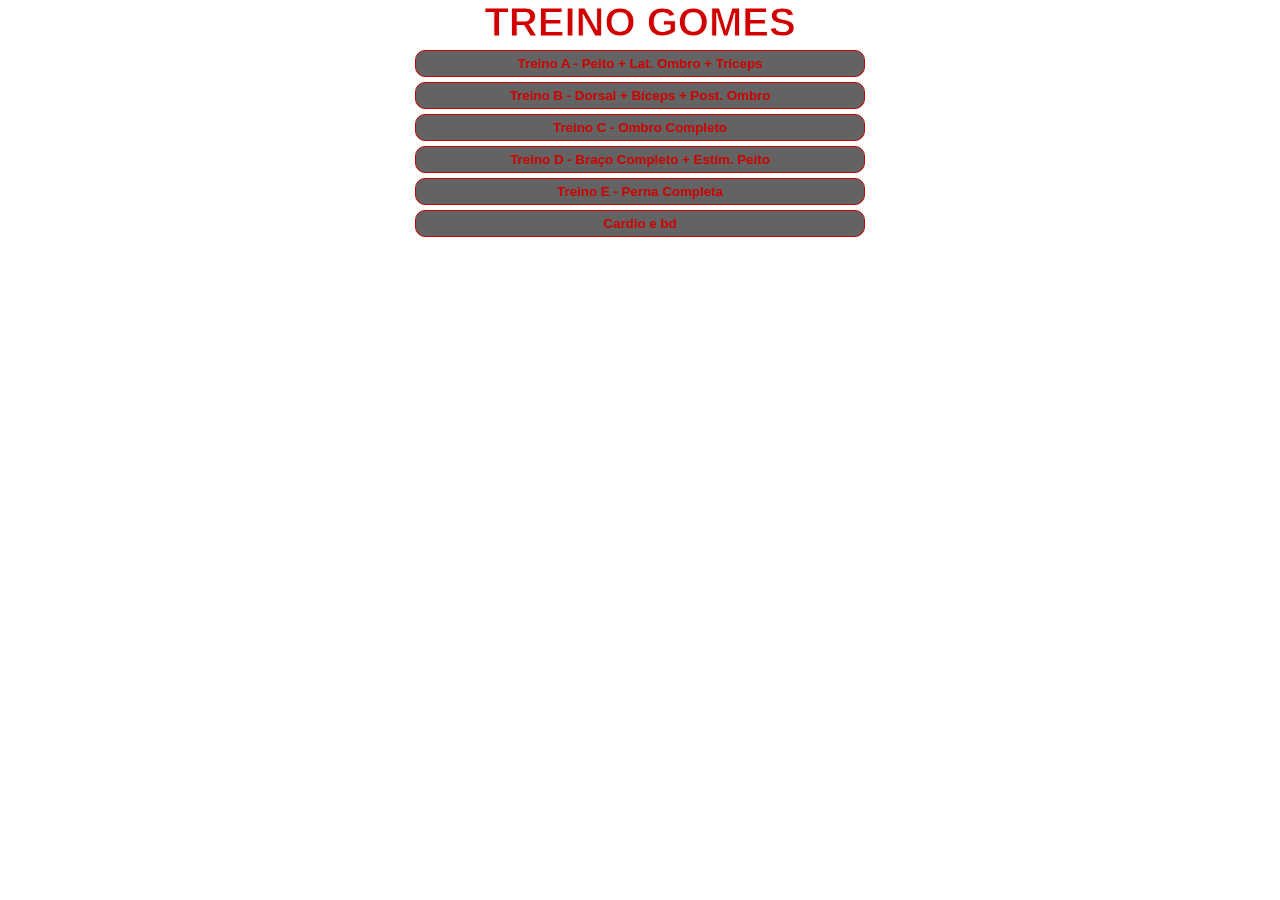
==== commit 892f4391: "Add files via upload" ====
--- a/index.html
+++ b/index.html
@@ -77,13 +77,7 @@
                 <td class="serie">3</td>
                 <td class="reps">10~15</td>
                 <td class="rest">60~90"</td>
-            </tr>
-            <tr>
-                <td><a href="../treino-senna/imagens/infra.gif" class="link">Abdominal Infra</a> + <a href="https://fitnessprogramer.com/wp-content/uploads/2021/02/Kneeling-Cable-Crunch.gif" class="link">Abdominal no Cross</a> + <a href="https://fitnessprogramer.com/wp-content/uploads/2021/02/plank.gif" class="link">Prancha Abdominal</a></td>
-                <td class="serie">3</td>
-                <td class="reps">10~15</td>
-                <td class="rest">40~60"</td>
-            </tr>                        
+            </tr>               
         </table>
     </div>
 
@@ -145,12 +139,6 @@
                 <td class="reps">8/8/12/15</td>
                 <td class="rest">90"</td>
             </tr>
-            <tr>
-                <td><a href="../treino-senna/imagens/infra.gif" class="link">Abdominal Infra</a> + <a href="https://fitnessprogramer.com/wp-content/uploads/2021/02/Kneeling-Cable-Crunch.gif" class="link">Abdominal no Cross</a> + <a href="https://fitnessprogramer.com/wp-content/uploads/2021/02/plank.gif" class="link">Prancha Abdominal</a></td>
-                <td class="serie">3</td>
-                <td class="reps">10~15</td>
-                <td class="rest">40~60"</td>
-            </tr>   
         </table>
     </div>
 
@@ -205,12 +193,6 @@
                 <td class="reps">12~15</td>
                 <td class="rest">45"</td>
             </tr>
-            <tr>
-                <td><a href="../treino-senna/imagens/infra.gif" class="link">Abdominal Infra</a> + <a href="https://fitnessprogramer.com/wp-content/uploads/2021/02/Kneeling-Cable-Crunch.gif" class="link">Abdominal no Cross</a> + <a href="https://fitnessprogramer.com/wp-content/uploads/2021/02/plank.gif" class="link">Prancha Abdominal</a></td>
-                <td class="serie">3</td>
-                <td class="reps">10~15</td>
-                <td class="rest">40~60"</td>
-            </tr>     
         </table>
     </div>
 
@@ -344,6 +326,35 @@
         </table>
     </div>
 
+<button id="btntreinof">Cardio e bd</button>
+    <div id="treinof">
+        <table id="treinof">
+            <tr>
+                <th class="ex">Exercício</th>
+                <th class="ser">Séries</th>
+                <th class="rep">Reps.</th>
+                <th class="rest">Desc.</th>
+            </tr>
+            <tr>
+                <td><a href="https://fitnessprogramer.com/wp-content/uploads/2021/02/plank.gif" class="link">Prancha Abdominal</a> + <a href="https://fitnessprogramer.com/wp-content/uploads/2022/02/4-Point-Tummy-Vacuum-Exercise.gif" class="link">Vácuo Abdominal</a> (todo dia)</td>
+                <td class="serie">3</td>
+                <td class="reps">MÁX</td>
+                <td class="rest">40~60"</td>
+            </tr>     
+            <tr>
+                <td><a href="../treino-senna/imagens/infra.gif" class="link">Abdominal Infra</a> + <a href="https://fitnessprogramer.com/wp-content/uploads/2022/07/Full-Crunch-Machine.gif" class="link">Abdominal na Máquina</a> (Dia sim Dia não)</td>
+                <td class="serie">5</td>
+                <td class="reps">10~15</td>
+                <td class="rest">40~60"</td>
+            </tr>     
+            <tr>
+                <td><a href="https://fitnessprogramer.com/wp-content/uploads/2021/06/Treadmill-.gif" class="link">Bicicleta, Esteira ou Transport</a></td>
+                <td class="serie">-</td>
+                <td class="reps">20 min/Dia</td>
+                <td class="rest">-</td>
+            </tr>
+        </table>
+    </div>
 
 
 
@@ -359,7 +370,7 @@
         const button3 = document.querySelector('#btntreinoc');
         const button4 = document.querySelector('#btntreinod');
         const button5 = document.querySelector('#btntreinoe');
-        //const button6 = document.querySelector('#btntreinof');
+        const button6 = document.querySelector('#btntreinof');
         //const button7 = document.querySelector('#btntreinog');
         const iframeContainer = document.querySelector('#div'); // Atualizado para corresponder ao ID correto
         const iframe = document.getElementById('myIframe');
@@ -386,7 +397,7 @@
             document.querySelector('#treinoc').classList.remove('show');
             document.querySelector('#treinod').classList.remove('show');
             document.querySelector('#treinoe').classList.remove('show');
-            //document.querySelector('#treinof').classList.remove('show');
+            document.querySelector('#treinof').classList.remove('show');
             //document.querySelector('#treinog').classList.remove('show');
                 hideIframe();
             
@@ -398,7 +409,7 @@
             document.querySelector('#treinoc').classList.remove('show');
             document.querySelector('#treinod').classList.remove('show');
             document.querySelector('#treinoe').classList.remove('show');
-            //document.querySelector('#treinof').classList.remove('show');
+            document.querySelector('#treinof').classList.remove('show');
             //document.querySelector('#treinog').classList.remove('show');
             
                 hideIframe();
@@ -423,7 +434,7 @@
             document.querySelector('#treinoc').classList.remove('show');
             document.querySelector('#treinod').classList.toggle('show');
             document.querySelector('#treinoe').classList.remove('show');
-           // document.querySelector('#treinof').classList.remove('show');
+            document.querySelector('#treinof').classList.remove('show');
           //  document.querySelector('#treinog').classList.remove('show');
             
                 hideIframe();
@@ -435,24 +446,24 @@
             document.querySelector('#treinoc').classList.remove('show');
             document.querySelector('#treinod').classList.remove('show');
             document.querySelector('#treinoe').classList.toggle('show');
-         //   document.querySelector('#treinof').classList.remove('show');
+            document.querySelector('#treinof').classList.remove('show');
           //  document.querySelector('#treinog').classList.remove('show');
             
                 hideIframe();
             
         });
-        //button6.addEventListener('click', function() {
-        //document.querySelector('#treinoa').classList.remove('show');
-        //    document.querySelector('#treinob').classList.remove('show');
-        //    document.querySelector('#treinoc').classList.remove('show');
-        //    document.querySelector('#treinod').classList.remove('show');
-        //    document.querySelector('#treinoe').classList.remove('show');
-        //    document.querySelector('#treinof').classList.toggle('show');
-        //    document.querySelector('#treinog').classList.remove('show');
+        button6.addEventListener('click', function() {
+        document.querySelector('#treinoa').classList.remove('show');
+            document.querySelector('#treinob').classList.remove('show');
+            document.querySelector('#treinoc').classList.remove('show');
+            document.querySelector('#treinod').classList.remove('show');
+            document.querySelector('#treinoe').classList.remove('show');
+            document.querySelector('#treinof').classList.toggle('show');
+            document.querySelector('#treinog').classList.remove('show');
         //    
-        //        hideIframe();
+                hideIframe();
         //    
-        //});
+        });
         //button7.addEventListener('click', function() {
         //    document.querySelector('#treinoa').classList.remove('show');
         //    document.querySelector('#treinob').classList.remove('show');
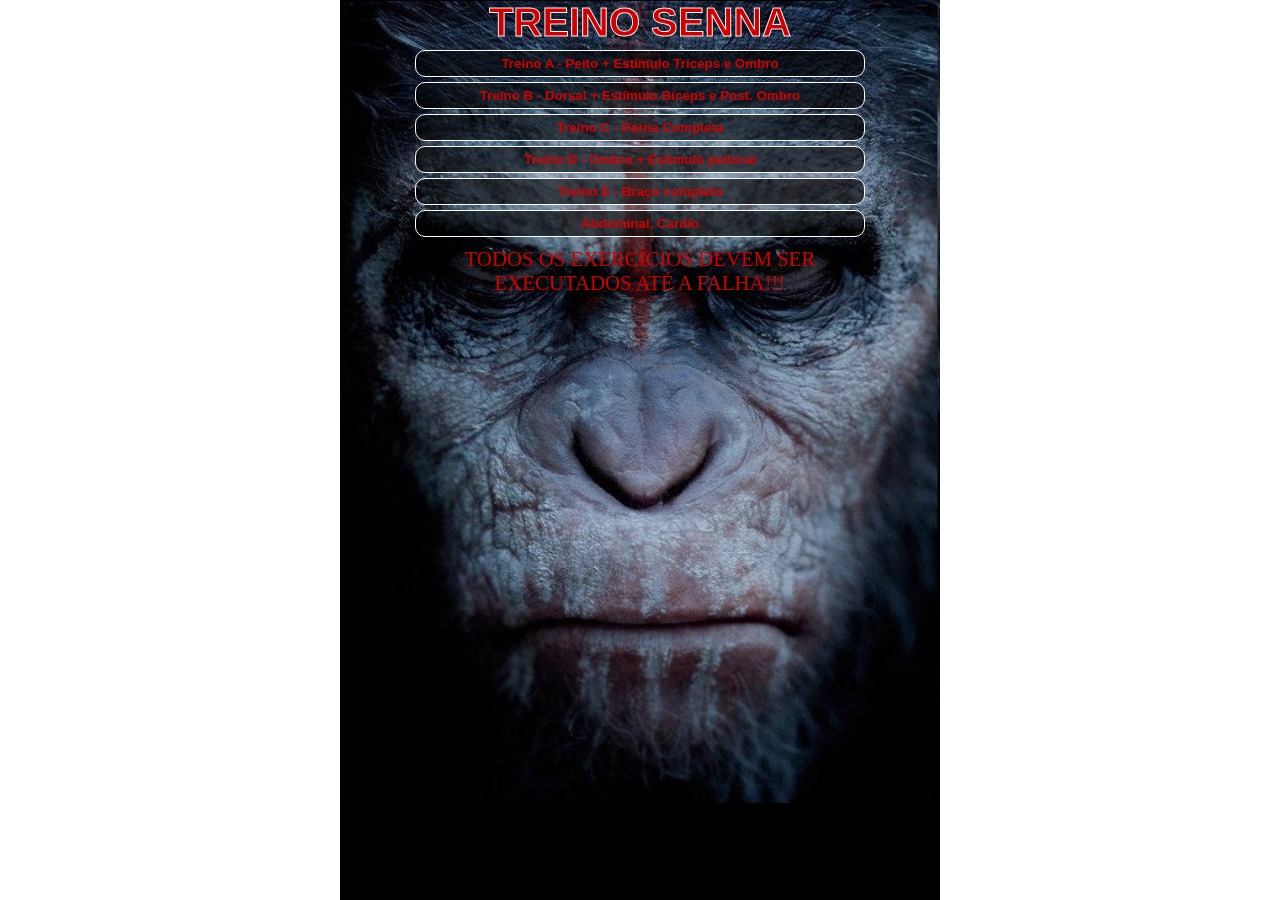
==== commit e2c7974d: "Update index.html" ====
--- a/index.html
+++ b/index.html
@@ -7,9 +7,9 @@
     <link rel="stylesheet" href="style.css">
 </head>
 <body>
-    <h1 class="título">TREINO GOMES</h1>
+    <h1 class="título">TREINO SENNA</h1>
     
-       <button id="btntreinoa">Treino A - Peito + Lat. Ombro + Tríceps</button>
+       <button id="btntreinoa">Treino A - Peito + Estímulo Tríceps e Ombro</button>
        <div id="treinoa"> 
        <table id="treinoa">
             <tr>
@@ -17,7 +17,7 @@
                 <th class="ser">Séries</th>
                 <th class="rep">Reps.</th>
                 <th class="rest">Desc.</th>
-            </tr>  
+            </tr>
             <tr>
                 <td><a href="https://fitnessprogramer.com/wp-content/uploads/2021/02/Pec-Deck-Fly.gif" class="link">Aquecimento Localizado</a></td>
                 <td class="serie">2</td>
@@ -31,6 +31,12 @@
                 <td class="rest">90"</td>
             </tr>
             <tr>
+                <td><a href="https://fitnessprogramer.com/wp-content/uploads/2021/02/Low-Cable-Crossover.gif" class="link">Cross Polia Baixa</a></td>
+                <td class="serie">3</td>
+                <td class="reps">10~15</td>
+                <td class="rest">90"</td>
+            </tr>
+            <tr>
                 <td><a href="https://fitnessprogramer.com/wp-content/uploads/2021/02/Incline-Chest-Press-Machine.gif" class="link">Supino 45º Máquina</a></td>
                 <td class="serie">3</td>
                 <td class="reps">8~12</td>
@@ -43,12 +49,6 @@
                 <td class="rest">120"</td>
             </tr>
             <tr>
-                <td><a href="https://fitnessprogramer.com/wp-content/uploads/2021/02/Low-Cable-Crossover.gif" class="link">Cross Polia Baixa</a></td>
-                <td class="serie">3</td>
-                <td class="reps">10~15</td>
-                <td class="rest">90"</td>
-            </tr>
-            <tr>
                 <td><a href="../treino-senna/imagens/crucifixo-crossover-alto.gif" class="link">Cross Polia Alta</a></td>
                 <td class="serie">3</td>
                 <td class="reps">10~15</td>
@@ -57,12 +57,18 @@
             <tr>
                 <td><a href="https://fitnessprogramer.com/wp-content/uploads/2021/06/Rope-Pushdown.gif" class="link">Aquecimento Localizado</a></td>
                 <td class="serie">1</td>
-                <td class="reps">25/20</td>
-                <td class="rest">60"</td>
+                <td class="reps">20~25</td>
+                <td class="rest">60"</td>
+            </tr>     
+            <tr>
+                <td><a href="https://fitnessprogramer.com/wp-content/uploads/2021/06/High-Pulley-Overhead-Tricep-Extension.gif" class="link">Tríceps Curvado Polia Alta</a></td>
+                <td class="serie">3</td>
+                <td class="reps">8~12</td>
+                <td class="rest">90"</td>
             </tr>
             <tr>
                 <td><a href="https://fitnessprogramer.com/wp-content/uploads/2021/02/Pushdown.gif" class="link">Tríceps Pulley</a></td>
-                <td class="serie">4</td>
+                <td class="serie">3</td>
                 <td class="reps">8~12</td>
                 <td class="rest">90"</td>
             </tr>
@@ -73,15 +79,15 @@
                 <td class="rest">60"</td>
             </tr>
             <tr>
-                <td><a href="https://fitnessprogramer.com/wp-content/uploads/2021/02/Dumbbell-Lateral-Raise.gif" class="link">Elevação Lateral Halter</a></td>
-                <td class="serie">3</td>
-                <td class="reps">10~15</td>
-                <td class="rest">60~90"</td>
-            </tr>               
+                <td><a href="https://fitnessprogramer.com/wp-content/uploads/2021/02/Dumbbell-Lateral-Raise.gif" class="link">Elevação Lateral Halter (FST-7)</a></td>
+                <td class="serie">7</td>
+                <td class="reps">10~15</td>
+                <td class="rest">30~50"</td>
+            </tr>
         </table>
     </div>
 
-    <button id="btntreinob">Treino B - Dorsal + Bíceps + Post. Ombro</button>
+    <button id="btntreinob">Treino B - Dorsal + Estímulo Bíceps e Post. Ombro</button>
     <div id="treinob">
         <table id="treinob">
             <tr>
@@ -91,6 +97,18 @@
                 <th class="rest">Desc.</th>
             </tr>
             <tr>
+                <td><a href="https://fitnessprogramer.com/wp-content/uploads/2021/02/Z-Bar-Preacher-Curl.gif" class="link">Aquecimento Localizado</a></td>
+                <td class="serie">1</td>
+                <td class="reps">20</td>
+                <td class="rest">-</td>
+            </tr>
+            <tr>
+                <td><a href="https://fitnessprogramer.com/wp-content/uploads/2021/02/Z-Bar-Preacher-Curl.gif" class="link">Rosca Scott (FST-7)</a></td>
+                <td class="serie">7</td>
+                <td class="reps">8~12</td>
+                <td class="rest">30~45"</td>
+            </tr> 
+            <tr>
                 <td><a href="https://fitnessprogramer.com/wp-content/uploads/2021/02/Lat-Pulldown.gif" class="link">Aquecimento Localizado</a></td>
                 <td class="serie">2</td>
                 <td class="reps">25/20</td>
@@ -133,16 +151,10 @@
                 <td class="reps">12~15</td>
                 <td class="rest">45"</td>
             </tr>
-            <tr>
-                <td><a href="https://fitnessprogramer.com/wp-content/uploads/2021/02/Z-Bar-Preacher-Curl.gif" class="link">Rosca Scott</a></td>
-                <td class="serie">4</td>
-                <td class="reps">8/8/12/15</td>
-                <td class="rest">90"</td>
-            </tr>
         </table>
     </div>
 
-    <button id="btntreinoc">Treino C - Ombro Completo</button>
+    <button id="btntreinoc">Treino C - Perna Completa</button>
     <div id="treinoc">
         <table id="treinoc">
             <tr>
@@ -150,53 +162,66 @@
                 <th class="ser">Séries</th>
                 <th class="rep">Reps.</th>
                 <th class="rest">Desc.</th>
-            </tr>
-            <tr>
-                <td><a href="https://fitnessprogramer.com/wp-content/uploads/2021/04/Cable-External-Shoulder-Rotation.gif" class="link">Aquecimento Localizado</a></td>
+            </tr>    
+            
+            <tr>
+                <td><a href="https://fitnessprogramer.com/wp-content/uploads/2021/05/Leg-Press-Calf-Raise.gif" class="link">Panturrilha no Leg</a></td>
+                <td class="serie">10</td>
+                <td class="reps">12~15</td>
+                <td class="rest">60"</td>
+            </tr>
+            <tr>
+                <td><a href="https://fitnessprogramer.com/wp-content/uploads/2021/02/LEG-EXTENSION.gif" class="link">Aquecimento Localizado</a></td>
+                <td class="serie">2</td>
+                <td class="reps">25/20</td>
+                <td class="rest">60"</td>
+            </tr>
+            <tr>
+                <td><a href="https://fitnessprogramer.com/wp-content/uploads/2022/07/Single-Leg-Extension.gif" class="link">Cadeira Extensora Unilateral</a></td>
+                <td class="serie">3</td>
+                <td class="reps">8~15</td>
+                <td class="rest">90"</td>
+            </tr>
+            <tr>
+                <td><a href="https://fitnessprogramer.com/wp-content/uploads/2015/11/Leg-Press.gif" class="link">Leg Press 45º</a></td>
+                <td class="serie">5</td>
+                <td class="reps">8~15</td>
+                <td class="rest">120"</td>
+            </tr>
+            <tr>
+                <td><a href="https://fitnessprogramer.com/wp-content/uploads/2021/02/LEG-EXTENSION.gif" class="link">Cadeira Extensora FST-7</a></td>
+                <td class="serie">7</td>
+                <td class="reps">8~12</td>
+                <td class="rest">45"</td>
+            </tr>            
+            <tr>
+                <td><a href="https://fitnessprogramer.com/wp-content/uploads/2021/02/HiP-ABDUCTION-MACHINE.gif" class="link">Aquecimento Localizado</a></td>
                 <td class="serie">1</td>
                 <td class="reps">25</td>
+                <td class="rest">60"</td>
+            </tr>
+            <tr>
+                <td><a href="https://fitnessprogramer.com/wp-content/uploads/2021/02/HiP-ABDUCTION-MACHINE.gif" class="link">Cadeira Abdutora</a></td>
+                <td class="serie">4</td>
+                <td class="reps">10~15</td>
+                <td class="rest">90"</td>
+            </tr>
+            <tr>
+                <td><a href="https://fitnessprogramer.com/wp-content/uploads/2021/02/Leg-Curl.gif" class="link">Aquecimento Localizado</a></td>
+                <td class="serie">2</td>
+                <td class="reps">20~25</td>
                 <td class="rest">45"</td>
             </tr>
             <tr>
-                <td><a href="https://fitnessprogramer.com/wp-content/uploads/2021/04/Cable-External-Shoulder-Rotation.gif" class="link">Manguito Rotador</a></td>
-                <td class="serie">4</td>
-                <td class="reps">12~15</td>
-                <td class="rest">45"</td>
-            </tr>
-            <tr>
-                <td><a href="https://fitnessprogramer.com/wp-content/uploads/2021/02/cable-rear-delt-fly.gif" class="link">Cruxifixo Inverso Polia</a></td>
-                <td class="serie">5</td>
-                <td class="reps">12~15</td>
-                <td class="rest">60"</td>
-            </tr>
-            <tr>
-                <td><a href="https://fitnessprogramer.com/wp-content/uploads/2021/02/Smith-Machine-Shoulder-Press.gif" class="link">Desenvolvimento no Smith</a></td>
-                <td class="serie">3</td>
-                <td class="reps">10~15</td>
-                <td class="rest">90"</td>
-            </tr>
-            <tr>
-                <td><a href="https://fitnessprogramer.com/wp-content/uploads/2021/02/Dumbbell-Lateral-Raise.gif" class="link">Elevação Lateral Halter</a></td>
-                <td class="serie">3</td>
-                <td class="reps">12~15</td>
-                <td class="rest">90"</td>
-            </tr>
-            <tr>
-                <td><a href="https://fitnessprogramer.com/wp-content/uploads/2021/02/Cable-Lateral-Raise.gif" class="link">Elevação Lateral Uni. Polia Média</a></td>
-                <td class="serie">3</td>
-                <td class="reps">12~15</td>
-                <td class="rest">90"</td>
-            </tr>
-            <tr>
-                <td><a href="https://fitnessprogramer.com/wp-content/uploads/2021/06/Alternating-Dumbbell-Front-Raise.gif" class="link">Elevação Frontal Peg. Neutra</a></td>
-                <td class="serie">4</td>
-                <td class="reps">12~15</td>
-                <td class="rest">45"</td>
+                <td><a href="https://fitnessprogramer.com/wp-content/uploads/2021/02/Leg-Curl.gif" class="link">Mesa Flexora</a></td>
+                <td class="serie">4</td>
+                <td class="reps">10~15</td>
+                <td class="rest">90"</td>
             </tr>
         </table>
     </div>
 
-    <button id="btntreinod">Treino D - Braço Completo + Estím. Peito</button>
+    <button id="btntreinod">Treino D - Ombro + Estímulo peitoral</button>
     <div id="treinod">
         <table id="treinod">
             <tr>
@@ -207,67 +232,58 @@
             </tr>
             <tr>
                 <td><a href="https://fitnessprogramer.com/wp-content/uploads/2021/02/Pec-Deck-Fly.gif" class="link">Aquecimento Localizado</a></td>
-                <td class="serie">2</td>
-                <td class="reps">25/20</td>
-                <td class="rest">60"</td>
-            </tr>
-            <tr>
-                <td><a href="https://fitnessprogramer.com/wp-content/uploads/2021/02/Pec-Deck-Fly.gif" class="link">Crucifixo Máquina</a></td>
+                <td class="serie">1</td>
+                <td class="reps">20</td>
+                <td class="rest">-</td>
+            </tr>
+            <tr>
+                <td><a href="https://fitnessprogramer.com/wp-content/uploads/2021/02/Pec-Deck-Fly.gif" class="link">Crucifixo Máquina (FST-7)</a></td>
+                <td class="serie">7</td>
+                <td class="reps">10~12</td>
+                <td class="rest">30~45"</td>
+            </tr>
+            <tr>
+                <td><a href="https://fitnessprogramer.com/wp-content/uploads/2021/02/Smith-Machine-Shoulder-Press.gif" class="link">Aquecimento Localizado</a></td>
+                <td class="serie">1</td>
+                <td class="reps">20</td>
+                <td class="rest">-</td>
+            </tr>
+            <tr>
+                <td><a href="https://fitnessprogramer.com/wp-content/uploads/2021/02/Smith-Machine-Shoulder-Press.gif" class="link">Desenvolvimento no Smith</a></td>
+                <td class="serie">3</td>
+                <td class="reps">10~15</td>
+                <td class="rest">90"</td>
+            </tr>
+            <tr>
+                <td><a href="https://fitnessprogramer.com/wp-content/uploads/2021/02/Dumbbell-Lateral-Raise.gif" class="link">Elevação Lateral Halter (FST-7)</a></td>
+                <td class="serie">7</td>
+                <td class="reps">10~15</td>
+                <td class="rest">30~50"</td>
+            </tr>
+            <tr>
+                <td><a href="https://fitnessprogramer.com/wp-content/uploads/2021/02/cable-rear-delt-fly.gif" class="link">Cruxifixo Inverso Polia ou Máquina Peg. Pron.</a></td>
+                <td class="serie">4</td>
+                <td class="reps">8~12</td>
+                <td class="rest">90"</td>
+            </tr>
+            <tr>
+                <td><a href="https://fitnessprogramer.com/wp-content/uploads/2021/04/Cable-External-Shoulder-Rotation.gif" class="link">Maguito Rotador Peg. Sup.</a></td>
                 <td class="serie">4</td>
                 <td class="reps">12~15</td>
-                <td class="rest">90"</td>
-            </tr>
-            <tr>
-                <td><a href="https://fitnessprogramer.com/wp-content/uploads/2021/02/Dumbbell-Curl.gif" class="link">Aquecimento Localizado</a></td>
-                <td class="serie">1</td>
-                <td class="reps">20</td>
-                <td class="rest">90"</td>
-            </tr>
-            <tr>
-                <td><a href="https://fitnessprogramer.com/wp-content/uploads/2021/02/Dumbbell-Curl.gif" class="link">Rosca Bíceps Alternada</a></td>
-                <td class="serie">4</td>
-                <td class="reps">8~12</td>
-                <td class="rest">90"</td>
-            </tr>
-            <tr>
-                <td><a href="https://fitnessprogramer.com/wp-content/uploads/2021/02/Z-Bar-Preacher-Curl.gif" class="link">Rosca Scott</a></td>
-                <td class="serie">4</td>
-                <td class="reps">8~12</td>
-                <td class="rest">90"</td>
-            </tr>
-            <tr>
-                <td><a href="../treino-senna/imagens/bicepsaberto.gif" class="link">Bíceps Banco Rotação externa</a></td>
+                <td class="rest">45"</td>
+            </tr>
+            <tr>
+                <td><a href="https://fitnessprogramer.com/wp-content/uploads/2021/06/Alternating-Dumbbell-Front-Raise.gif" class="link">Elevação Frontal Peg. Neutra</a></td>
                 <td class="serie">4</td>
                 <td class="reps">12~15</td>
-                <td class="rest">90"</td>
-            </tr> 
-            <tr>
-                <td><a href="https://fitnessprogramer.com/wp-content/uploads/2021/06/Rope-Pushdown.gif" class="link">Aquecimento Localizado</a></td>
-                <td class="serie">1</td>
-                <td class="reps">25</td>
-                <td class="rest">90"</td>
-            </tr>
-            <tr>
-                <td><a href="https://fitnessprogramer.com/wp-content/uploads/2021/06/Rope-Pushdown.gif" class="link">Tríceps Corda</a></td>
-                <td class="serie">4</td>
-                <td class="reps">10~15</td>
-                <td class="rest">90"</td>
-            </tr>
-            <tr>
-                <td><a href="https://fitnessprogramer.com/wp-content/uploads/2021/02/Pushdown.gif" class="link">Tríceps Pulley</a></td>
-                <td class="serie">4</td>
-                <td class="reps">10~15</td>
-                <td class="rest">90"</td>
-            </tr>
-            <tr>
-                <td><a href="https://fitnessprogramer.com/wp-content/uploads/2021/06/High-Pulley-Overhead-Tricep-Extension.gif" class="link">Tríceps Curvado Polia Alta</a></td>
-                <td class="serie">4</td>
-                <td class="reps">10~15</td>
-                <td class="rest">90"</td>
+                <td class="rest">45"</td>
             </tr>
         </table>
     </div>
-    <button id="btntreinoe">Treino E - Perna Completa</button>
+
+
+
+    <button id="btntreinoe">Treino E - Braço completo</button>
     <div id="treinoe">
         <table id="treinoe">
             <tr>
@@ -277,56 +293,59 @@
                 <th class="rest">Desc.</th>
             </tr>
             <tr>
-                <td><a href="https://fitnessprogramer.com/wp-content/uploads/2021/02/LEG-EXTENSION.gif" class="link">Aquecimento localizado</a></td>
-                <td class="serie">2</td>
+                <td><a href="https://fitnessprogramer.com/wp-content/uploads/2021/02/Z-Bar-Preacher-Curl.gif" class="link">Aquecimento Localizado</a></td>
+                <td class="serie">1</td>
+                <td class="reps">20</td>
+                <td class="rest">-</td>
+            </tr>
+            <tr>
+                <td><a href="https://fitnessprogramer.com/wp-content/uploads/2021/02/Z-Bar-Preacher-Curl.gif" class="link">Rosca Scott (FST-7)</a></td>
+                <td class="serie">7</td>
+                <td class="reps">8~10</td>
+                <td class="rest">90"</td>
+            </tr> 
+            <tr>
+                <td><a href="https://fitnessprogramer.com/wp-content/uploads/2021/02/Dumbbell-Curl.gif" class="link">Rosca Bíceps Alternada</a></td>
+                <td class="serie">3</td>
+                <td class="reps">6~10</td>
+                <td class="rest">90"</td>
+            </tr>
+            <tr>
+                <td><a href="../treino-senna/imagens/bicepsaberto.gif" class="link">Bíceps Banco Rotação externa</a></td>
+                <td class="serie">3</td>
+                <td class="reps">12~15</td>
+                <td class="rest">90"</td>
+            </tr> 
+            <tr>
+                <td><a href="https://fitnessprogramer.com/wp-content/uploads/2021/06/Rope-Pushdown.gif" class="link">Aquecimento Localizado</a></td>
+                <td class="serie">1</td>
                 <td class="reps">25/20</td>
-                <td class="rest">90"</td>
-            </tr>           
-            <tr>
-                <td><a href="https://fitnessprogramer.com/wp-content/uploads/2021/02/LEG-EXTENSION.gif" class="link">Cadeira Extensora</a></td>
-                <td class="serie">3</td>
-                <td class="reps">8~15</td>
-                <td class="rest">120"</td>
-            </tr>            
-            <tr>
-                <td><a href="https://fitnessprogramer.com/wp-content/uploads/2015/11/Leg-Press.gif" class="link">Leg Press 45º</a></td>
-                <td class="serie">5</td>
-                <td class="reps">8~15</td>
-                <td class="rest">120"</td>
-            </tr>
-            <tr>
-                <td><a href="https://fitnessprogramer.com/wp-content/uploads/2024/10/smith-machine-squat.gif" class="link">Agachamento Smith</a></td>
-                <td class="serie">5</td>
-                <td class="reps">8~15</td>
-                <td class="rest">120"</td>
-            </tr>
-            <tr>
-                <td><a href="https://fitnessprogramer.com/wp-content/uploads/2021/02/HiP-ABDUCTION-MACHINE.gif" class="link">Cadeira Abdutora</a></td>
-                <td class="serie">4</td>
-                <td class="reps">10~15</td>
-                <td class="rest">60"</td>
-            </tr>
-            <tr>
-                <td><a href="https://fitnessprogramer.com/wp-content/uploads/2022/01/Stiff-Leg-Deadlift.gif" class="link">Stiff</a></td>
-                <td class="serie">4</td>
-                <td class="reps">8~15</td>
-                <td class="rest">120"</td>
-            </tr>
-            <tr>
-                <td><a href="https://fitnessprogramer.com/wp-content/uploads/2021/02/Leg-Curl.gif" class="link">Mesa Flexora</a></td>
-                <td class="serie">4</td>
-                <td class="reps">10~15</td>
-                <td class="rest">90"</td>
-            </tr>
-            <tr>
-                <td><a href="imagens/Panturrilha-em-pe-no-aparelho.webp" class="link">Panturrilha em Pé</a></td>
-                <td class="serie">10</td>
-                <td class="reps">12~15</td>
-                <td class="rest">60"</td>
+                <td class="rest">60"</td>
+            </tr>     
+            <tr>
+                <td><a href="https://fitnessprogramer.com/wp-content/uploads/2021/06/High-Pulley-Overhead-Tricep-Extension.gif" class="link">Tríceps Curvado Polia Alta</a></td>
+                <td class="serie">3</td>
+                <td class="reps">8~12</td>
+                <td class="rest">90"</td>
+            </tr>
+            <tr>
+                <td><a href="https://fitnessprogramer.com/wp-content/uploads/2021/02/Pushdown.gif" class="link">Tríceps Pulley</a></td>
+                <td class="serie">3</td>
+                <td class="reps">8~12</td>
+                <td class="rest">90"</td>
+            </tr>
+            <tr>
+                <td><a href="https://fitnessprogramer.com/wp-content/uploads/2022/11/One-arm-triceps-pushdown.gif" class="link">Tríceps Pulley Unilateral</a></td>
+                <td class="serie">3</td>
+                <td class="reps">8~12</td>
+                <td class="rest">90"</td>
+            </tr>
         </table>
     </div>
 
-<button id="btntreinof">Cardio e bd</button>
+
+
+    <button id="btntreinof">Abdominal, Cardio</button>
     <div id="treinof">
         <table id="treinof">
             <tr>
@@ -336,28 +355,33 @@
                 <th class="rest">Desc.</th>
             </tr>
             <tr>
-                <td><a href="https://fitnessprogramer.com/wp-content/uploads/2021/02/plank.gif" class="link">Prancha Abdominal</a> + <a href="https://fitnessprogramer.com/wp-content/uploads/2022/02/4-Point-Tummy-Vacuum-Exercise.gif" class="link">Vácuo Abdominal</a> (todo dia)</td>
+                <td><a href="https://fitnessprogramer.com/wp-content/uploads/2021/02/plank.gif" class="link">Prancha Abdominal</a> + <a href="https://fitnessprogramer.com/wp-content/uploads/2022/02/4-Point-Tummy-Vacuum-Exercise.gif" class="link">Vácuo Abdominal</a> (todo dia)(TFM)</td>
                 <td class="serie">3</td>
                 <td class="reps">MÁX</td>
                 <td class="rest">40~60"</td>
             </tr>     
             <tr>
-                <td><a href="../treino-senna/imagens/infra.gif" class="link">Abdominal Infra</a> + <a href="https://fitnessprogramer.com/wp-content/uploads/2022/07/Full-Crunch-Machine.gif" class="link">Abdominal na Máquina</a> (Dia sim Dia não)</td>
-                <td class="serie">5</td>
-                <td class="reps">10~15</td>
-                <td class="rest">40~60"</td>
-            </tr>     
-            <tr>
-                <td><a href="https://fitnessprogramer.com/wp-content/uploads/2021/06/Treadmill-.gif" class="link">Bicicleta, Esteira ou Transport</a></td>
+                <td><a href="https://fitnessprogramer.com/wp-content/uploads/2021/06/Treadmill-.gif" class="link">(Cardio) Bicicleta, Esteira ou Transport(TFM)</a></td>
                 <td class="serie">-</td>
                 <td class="reps">20 min/Dia</td>
                 <td class="rest">-</td>
             </tr>
+            <tr>
+                <td><a href="../treino-senna/imagens/infra.gif" class="link">Abdominal Infra</a> + <a href="https://fitnessprogramer.com/wp-content/uploads/2022/07/Full-Crunch-Machine.gif" class="link">Abdominal na Máquina</a> (Dia sim Dia não)</td>
+                <td class="serie">5</td>
+                <td class="reps">10~15</td>
+                <td class="rest">40~60"</td>
+            </tr>
         </table>
     </div>
-
-
-
+    
+    
+
+    <div id="par">
+        <p>
+            TODOS OS EXERCÍCIOS DEVEM SER EXECUTADOS ATÉ A FALHA!!!
+        </p>
+    </div>
     </div>
     <div id="div">
         <iframe id="myIframe" src="" frameborder="0"></iframe>
@@ -371,7 +395,6 @@
         const button4 = document.querySelector('#btntreinod');
         const button5 = document.querySelector('#btntreinoe');
         const button6 = document.querySelector('#btntreinof');
-        //const button7 = document.querySelector('#btntreinog');
         const iframeContainer = document.querySelector('#div'); // Atualizado para corresponder ao ID correto
         const iframe = document.getElementById('myIframe');
 
@@ -398,7 +421,6 @@
             document.querySelector('#treinod').classList.remove('show');
             document.querySelector('#treinoe').classList.remove('show');
             document.querySelector('#treinof').classList.remove('show');
-            //document.querySelector('#treinog').classList.remove('show');
                 hideIframe();
             
         });
@@ -410,7 +432,6 @@
             document.querySelector('#treinod').classList.remove('show');
             document.querySelector('#treinoe').classList.remove('show');
             document.querySelector('#treinof').classList.remove('show');
-            //document.querySelector('#treinog').classList.remove('show');
             
                 hideIframe();
             
@@ -422,12 +443,13 @@
             document.querySelector('#treinoc').classList.toggle('show');
             document.querySelector('#treinod').classList.remove('show');
             document.querySelector('#treinoe').classList.remove('show');
-            //document.querySelector('#treinof').classList.remove('show');
-           // document.querySelector('#treinog').classList.remove('show');
+            document.querySelector('#treinof').classList.remove('show');
             
                 hideIframe();
             
         });
+
+
         button4.addEventListener('click', function() {
             document.querySelector('#treinoa').classList.remove('show');
             document.querySelector('#treinob').classList.remove('show');
@@ -435,11 +457,13 @@
             document.querySelector('#treinod').classList.toggle('show');
             document.querySelector('#treinoe').classList.remove('show');
             document.querySelector('#treinof').classList.remove('show');
-          //  document.querySelector('#treinog').classList.remove('show');
-            
-                hideIframe();
-            
-        });
+        
+            hideIframe();
+        
+          });
+
+
+
         button5.addEventListener('click', function() {
             document.querySelector('#treinoa').classList.remove('show');
             document.querySelector('#treinob').classList.remove('show');
@@ -447,35 +471,22 @@
             document.querySelector('#treinod').classList.remove('show');
             document.querySelector('#treinoe').classList.toggle('show');
             document.querySelector('#treinof').classList.remove('show');
-          //  document.querySelector('#treinog').classList.remove('show');
-            
-                hideIframe();
-            
-        });
+        
+            hideIframe();
+        
+          });
+
         button6.addEventListener('click', function() {
-        document.querySelector('#treinoa').classList.remove('show');
+            document.querySelector('#treinoa').classList.remove('show');
             document.querySelector('#treinob').classList.remove('show');
             document.querySelector('#treinoc').classList.remove('show');
             document.querySelector('#treinod').classList.remove('show');
             document.querySelector('#treinoe').classList.remove('show');
             document.querySelector('#treinof').classList.toggle('show');
-            document.querySelector('#treinog').classList.remove('show');
-        //    
-                hideIframe();
-        //    
-        });
-        //button7.addEventListener('click', function() {
-        //    document.querySelector('#treinoa').classList.remove('show');
-        //    document.querySelector('#treinob').classList.remove('show');
-        //    document.querySelector('#treinoc').classList.remove('show');
-        //    document.querySelector('#treinod').classList.remove('show');
-        //    document.querySelector('#treinoe').classList.remove('show');
-        //    document.querySelector('#treinof').classList.remove('show');
-        //    document.querySelector('#treinog').classList.toggle('show');
-        //    
-        //        hideIframe();
-        //    
-        //});
+        
+            hideIframe();
+        
+          });
 
         const links = document.querySelectorAll('.link');
 
@@ -505,4 +516,6 @@
     });
 </script>
 </body>
-</html>+
+</html>
+
--- a/style.css
+++ b/style.css
@@ -27,7 +27,7 @@
 
 }
 th, td {
-    border: 1px solid rgb(0, 0, 0);
+    border: 1px solid rgb(255, 255, 255);
     padding-inline: 2px;
     font-size: 0.9em;
     
@@ -48,7 +48,7 @@
     width: 98vw;
     color: rgb(209, 0, 0);
     background-color: rgba(0, 0, 0, 0.61);
-    border: 1px solid rgb(209, 0, 0);
+    border: 1px solid rgb(255, 255, 255);
     border-radius: 10px;
     padding-top: 5px;
     padding-bottom: 5px;
@@ -122,4 +122,6 @@
 
 p {
     font-size: 1.3em;
-}+
+}
+
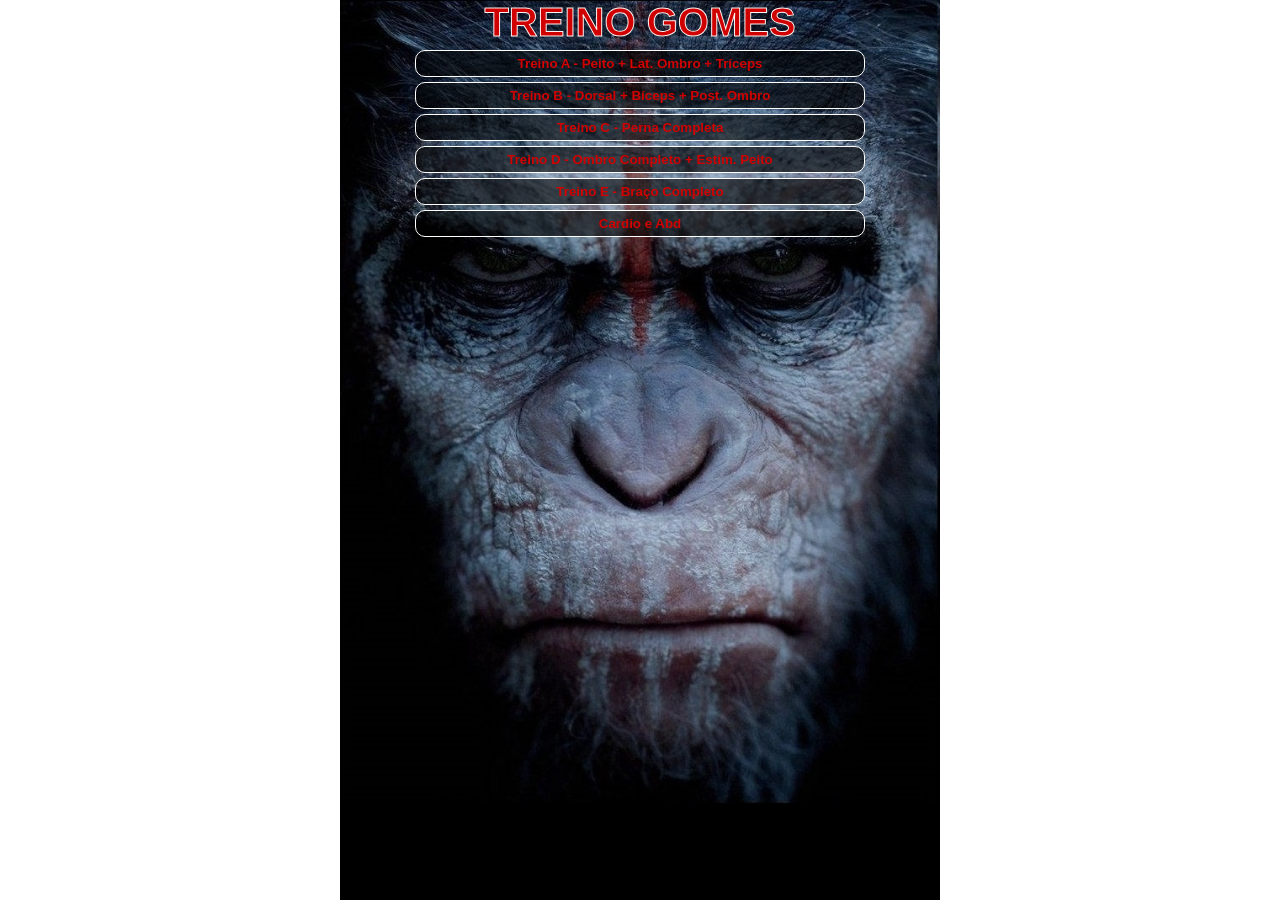
==== commit f69d35c7: "Update index.html" ====
--- a/index.html
+++ b/index.html
@@ -7,9 +7,9 @@
     <link rel="stylesheet" href="style.css">
 </head>
 <body>
-    <h1 class="título">TREINO SENNA</h1>
+    <h1 class="título">TREINO GOMES</h1>
     
-       <button id="btntreinoa">Treino A - Peito + Estímulo Tríceps e Ombro</button>
+       <button id="btntreinoa">Treino A - Peito + Lat. Ombro + Tríceps</button>
        <div id="treinoa"> 
        <table id="treinoa">
             <tr>
@@ -17,7 +17,7 @@
                 <th class="ser">Séries</th>
                 <th class="rep">Reps.</th>
                 <th class="rest">Desc.</th>
-            </tr>
+            </tr>  
             <tr>
                 <td><a href="https://fitnessprogramer.com/wp-content/uploads/2021/02/Pec-Deck-Fly.gif" class="link">Aquecimento Localizado</a></td>
                 <td class="serie">2</td>
@@ -57,18 +57,12 @@
             <tr>
                 <td><a href="https://fitnessprogramer.com/wp-content/uploads/2021/06/Rope-Pushdown.gif" class="link">Aquecimento Localizado</a></td>
                 <td class="serie">1</td>
-                <td class="reps">20~25</td>
-                <td class="rest">60"</td>
-            </tr>     
-            <tr>
-                <td><a href="https://fitnessprogramer.com/wp-content/uploads/2021/06/High-Pulley-Overhead-Tricep-Extension.gif" class="link">Tríceps Curvado Polia Alta</a></td>
-                <td class="serie">3</td>
-                <td class="reps">8~12</td>
-                <td class="rest">90"</td>
+                <td class="reps">25/20</td>
+                <td class="rest">60"</td>
             </tr>
             <tr>
                 <td><a href="https://fitnessprogramer.com/wp-content/uploads/2021/02/Pushdown.gif" class="link">Tríceps Pulley</a></td>
-                <td class="serie">3</td>
+                <td class="serie">4</td>
                 <td class="reps">8~12</td>
                 <td class="rest">90"</td>
             </tr>
@@ -79,15 +73,15 @@
                 <td class="rest">60"</td>
             </tr>
             <tr>
-                <td><a href="https://fitnessprogramer.com/wp-content/uploads/2021/02/Dumbbell-Lateral-Raise.gif" class="link">Elevação Lateral Halter (FST-7)</a></td>
-                <td class="serie">7</td>
-                <td class="reps">10~15</td>
-                <td class="rest">30~50"</td>
-            </tr>
+                <td><a href="https://fitnessprogramer.com/wp-content/uploads/2021/02/Dumbbell-Lateral-Raise.gif" class="link">Elevação Lateral Halter</a></td>
+                <td class="serie">4</td>
+                <td class="reps">10~15</td>
+                <td class="rest">60~90"</td>
+            </tr>               
         </table>
     </div>
 
-    <button id="btntreinob">Treino B - Dorsal + Estímulo Bíceps e Post. Ombro</button>
+    <button id="btntreinob">Treino B - Dorsal + Bíceps + Post. Ombro</button>
     <div id="treinob">
         <table id="treinob">
             <tr>
@@ -97,18 +91,6 @@
                 <th class="rest">Desc.</th>
             </tr>
             <tr>
-                <td><a href="https://fitnessprogramer.com/wp-content/uploads/2021/02/Z-Bar-Preacher-Curl.gif" class="link">Aquecimento Localizado</a></td>
-                <td class="serie">1</td>
-                <td class="reps">20</td>
-                <td class="rest">-</td>
-            </tr>
-            <tr>
-                <td><a href="https://fitnessprogramer.com/wp-content/uploads/2021/02/Z-Bar-Preacher-Curl.gif" class="link">Rosca Scott (FST-7)</a></td>
-                <td class="serie">7</td>
-                <td class="reps">8~12</td>
-                <td class="rest">30~45"</td>
-            </tr> 
-            <tr>
                 <td><a href="https://fitnessprogramer.com/wp-content/uploads/2021/02/Lat-Pulldown.gif" class="link">Aquecimento Localizado</a></td>
                 <td class="serie">2</td>
                 <td class="reps">25/20</td>
@@ -151,8 +133,15 @@
                 <td class="reps">12~15</td>
                 <td class="rest">45"</td>
             </tr>
+            <tr>
+                <td><a href="https://fitnessprogramer.com/wp-content/uploads/2021/02/Z-Bar-Preacher-Curl.gif" class="link">Rosca Scott</a></td>
+                <td class="serie">4</td>
+                <td class="reps">8/8/12/15</td>
+                <td class="rest">90"</td>
+            </tr>
         </table>
     </div>
+
 
     <button id="btntreinoc">Treino C - Perna Completa</button>
     <div id="treinoc">
@@ -162,26 +151,25 @@
                 <th class="ser">Séries</th>
                 <th class="rep">Reps.</th>
                 <th class="rest">Desc.</th>
-            </tr>    
-            
-            <tr>
-                <td><a href="https://fitnessprogramer.com/wp-content/uploads/2021/05/Leg-Press-Calf-Raise.gif" class="link">Panturrilha no Leg</a></td>
+            </tr>
+            <tr>
+                <td><a href="imagens/Panturrilha-em-pe-no-aparelho.webp" class="link">Panturrilha em Pé</a></td>
                 <td class="serie">10</td>
                 <td class="reps">12~15</td>
                 <td class="rest">60"</td>
             </tr>
             <tr>
-                <td><a href="https://fitnessprogramer.com/wp-content/uploads/2021/02/LEG-EXTENSION.gif" class="link">Aquecimento Localizado</a></td>
+                <td><a href="https://fitnessprogramer.com/wp-content/uploads/2021/02/LEG-EXTENSION.gif" class="link">Aquecimento localizado</a></td>
                 <td class="serie">2</td>
                 <td class="reps">25/20</td>
-                <td class="rest">60"</td>
-            </tr>
-            <tr>
-                <td><a href="https://fitnessprogramer.com/wp-content/uploads/2022/07/Single-Leg-Extension.gif" class="link">Cadeira Extensora Unilateral</a></td>
+                <td class="rest">90"</td>
+            </tr>           
+            <tr>
+                <td><a href="https://fitnessprogramer.com/wp-content/uploads/2021/02/LEG-EXTENSION.gif" class="link">Cadeira Extensora</a></td>
                 <td class="serie">3</td>
                 <td class="reps">8~15</td>
-                <td class="rest">90"</td>
-            </tr>
+                <td class="rest">120"</td>
+            </tr>            
             <tr>
                 <td><a href="https://fitnessprogramer.com/wp-content/uploads/2015/11/Leg-Press.gif" class="link">Leg Press 45º</a></td>
                 <td class="serie">5</td>
@@ -189,28 +177,22 @@
                 <td class="rest">120"</td>
             </tr>
             <tr>
-                <td><a href="https://fitnessprogramer.com/wp-content/uploads/2021/02/LEG-EXTENSION.gif" class="link">Cadeira Extensora FST-7</a></td>
-                <td class="serie">7</td>
-                <td class="reps">8~12</td>
-                <td class="rest">45"</td>
-            </tr>            
-            <tr>
-                <td><a href="https://fitnessprogramer.com/wp-content/uploads/2021/02/HiP-ABDUCTION-MACHINE.gif" class="link">Aquecimento Localizado</a></td>
-                <td class="serie">1</td>
-                <td class="reps">25</td>
-                <td class="rest">60"</td>
+                <td><a href="https://fitnessprogramer.com/wp-content/uploads/2024/10/smith-machine-squat.gif" class="link">Agachamento Smith</a></td>
+                <td class="serie">5</td>
+                <td class="reps">8~15</td>
+                <td class="rest">120"</td>
             </tr>
             <tr>
                 <td><a href="https://fitnessprogramer.com/wp-content/uploads/2021/02/HiP-ABDUCTION-MACHINE.gif" class="link">Cadeira Abdutora</a></td>
                 <td class="serie">4</td>
                 <td class="reps">10~15</td>
-                <td class="rest">90"</td>
-            </tr>
-            <tr>
-                <td><a href="https://fitnessprogramer.com/wp-content/uploads/2021/02/Leg-Curl.gif" class="link">Aquecimento Localizado</a></td>
-                <td class="serie">2</td>
-                <td class="reps">20~25</td>
-                <td class="rest">45"</td>
+                <td class="rest">60"</td>
+            </tr>
+            <tr>
+                <td><a href="https://washingtonfrancadc.github.io/treino-hadassa/imagens/HIP_THRUST_MAC.gif" class="link">Elevação Pélvica</a></td>
+                <td class="serie">4</td>
+                <td class="reps">8~15</td>
+                <td class="rest">120"</td>
             </tr>
             <tr>
                 <td><a href="https://fitnessprogramer.com/wp-content/uploads/2021/02/Leg-Curl.gif" class="link">Mesa Flexora</a></td>
@@ -221,7 +203,7 @@
         </table>
     </div>
 
-    <button id="btntreinod">Treino D - Ombro + Estímulo peitoral</button>
+    <button id="btntreinod">Treino D - Ombro Completo + Estím. Peito</button>
     <div id="treinod">
         <table id="treinod">
             <tr>
@@ -232,21 +214,33 @@
             </tr>
             <tr>
                 <td><a href="https://fitnessprogramer.com/wp-content/uploads/2021/02/Pec-Deck-Fly.gif" class="link">Aquecimento Localizado</a></td>
+                <td class="serie">2</td>
+                <td class="reps">25/20</td>
+                <td class="rest">60"</td>
+            </tr>
+            <tr>
+                <td><a href="https://fitnessprogramer.com/wp-content/uploads/2021/02/Pec-Deck-Fly.gif" class="link">Crucifixo Máquina</a></td>
+                <td class="serie">4</td>
+                <td class="reps">12~15</td>
+                <td class="rest">90"</td>
+            </tr>
+            <tr>
+                <td><a href="https://fitnessprogramer.com/wp-content/uploads/2021/04/Cable-External-Shoulder-Rotation.gif" class="link">Aquecimento Localizado</a></td>
                 <td class="serie">1</td>
-                <td class="reps">20</td>
-                <td class="rest">-</td>
-            </tr>
-            <tr>
-                <td><a href="https://fitnessprogramer.com/wp-content/uploads/2021/02/Pec-Deck-Fly.gif" class="link">Crucifixo Máquina (FST-7)</a></td>
-                <td class="serie">7</td>
-                <td class="reps">10~12</td>
-                <td class="rest">30~45"</td>
-            </tr>
-            <tr>
-                <td><a href="https://fitnessprogramer.com/wp-content/uploads/2021/02/Smith-Machine-Shoulder-Press.gif" class="link">Aquecimento Localizado</a></td>
-                <td class="serie">1</td>
-                <td class="reps">20</td>
-                <td class="rest">-</td>
+                <td class="reps">25</td>
+                <td class="rest">45"</td>
+            </tr>
+            <tr>
+                <td><a href="https://fitnessprogramer.com/wp-content/uploads/2021/04/Cable-External-Shoulder-Rotation.gif" class="link">Manguito Rotador</a></td>
+                <td class="serie">4</td>
+                <td class="reps">12~15</td>
+                <td class="rest">45"</td>
+            </tr>
+            <tr>
+                <td><a href="https://fitnessprogramer.com/wp-content/uploads/2021/02/cable-rear-delt-fly.gif" class="link">Cruxifixo Inverso Polia</a></td>
+                <td class="serie">5</td>
+                <td class="reps">12~15</td>
+                <td class="rest">60"</td>
             </tr>
             <tr>
                 <td><a href="https://fitnessprogramer.com/wp-content/uploads/2021/02/Smith-Machine-Shoulder-Press.gif" class="link">Desenvolvimento no Smith</a></td>
@@ -255,35 +249,27 @@
                 <td class="rest">90"</td>
             </tr>
             <tr>
-                <td><a href="https://fitnessprogramer.com/wp-content/uploads/2021/02/Dumbbell-Lateral-Raise.gif" class="link">Elevação Lateral Halter (FST-7)</a></td>
-                <td class="serie">7</td>
-                <td class="reps">10~15</td>
-                <td class="rest">30~50"</td>
-            </tr>
-            <tr>
-                <td><a href="https://fitnessprogramer.com/wp-content/uploads/2021/02/cable-rear-delt-fly.gif" class="link">Cruxifixo Inverso Polia ou Máquina Peg. Pron.</a></td>
-                <td class="serie">4</td>
-                <td class="reps">8~12</td>
-                <td class="rest">90"</td>
-            </tr>
-            <tr>
-                <td><a href="https://fitnessprogramer.com/wp-content/uploads/2021/04/Cable-External-Shoulder-Rotation.gif" class="link">Maguito Rotador Peg. Sup.</a></td>
+                <td><a href="https://fitnessprogramer.com/wp-content/uploads/2021/02/Dumbbell-Lateral-Raise.gif" class="link">Elevação Lateral Halter</a></td>
+                <td class="serie">3</td>
+                <td class="reps">12~15</td>
+                <td class="rest">90"</td>
+            </tr>
+            <tr>
+                <td><a href="https://fitnessprogramer.com/wp-content/uploads/2021/02/Cable-Lateral-Raise.gif" class="link">Elevação Lateral Uni. Polia Média</a></td>
+                <td class="serie">3</td>
+                <td class="reps">12~15</td>
+                <td class="rest">90"</td>
+            </tr>
+            <tr>
+                <td><a href="https://fitnessprogramer.com/wp-content/uploads/2021/06/Alternating-Dumbbell-Front-Raise.gif" class="link">Elevação Frontal Peg. Neutra</a></td>
                 <td class="serie">4</td>
                 <td class="reps">12~15</td>
                 <td class="rest">45"</td>
             </tr>
-            <tr>
-                <td><a href="https://fitnessprogramer.com/wp-content/uploads/2021/06/Alternating-Dumbbell-Front-Raise.gif" class="link">Elevação Frontal Peg. Neutra</a></td>
-                <td class="serie">4</td>
-                <td class="reps">12~15</td>
-                <td class="rest">45"</td>
-            </tr>
         </table>
     </div>
 
-
-
-    <button id="btntreinoe">Treino E - Braço completo</button>
+    <button id="btntreinoe">Treino E - Braço Completo</button>
     <div id="treinoe">
         <table id="treinoe">
             <tr>
@@ -293,59 +279,57 @@
                 <th class="rest">Desc.</th>
             </tr>
             <tr>
-                <td><a href="https://fitnessprogramer.com/wp-content/uploads/2021/02/Z-Bar-Preacher-Curl.gif" class="link">Aquecimento Localizado</a></td>
+                <td><a href="https://fitnessprogramer.com/wp-content/uploads/2021/02/Dumbbell-Curl.gif" class="link">Aquecimento Localizado</a></td>
                 <td class="serie">1</td>
                 <td class="reps">20</td>
-                <td class="rest">-</td>
-            </tr>
-            <tr>
-                <td><a href="https://fitnessprogramer.com/wp-content/uploads/2021/02/Z-Bar-Preacher-Curl.gif" class="link">Rosca Scott (FST-7)</a></td>
-                <td class="serie">7</td>
-                <td class="reps">8~10</td>
-                <td class="rest">90"</td>
-            </tr> 
+                <td class="rest">90"</td>
+            </tr>
             <tr>
                 <td><a href="https://fitnessprogramer.com/wp-content/uploads/2021/02/Dumbbell-Curl.gif" class="link">Rosca Bíceps Alternada</a></td>
-                <td class="serie">3</td>
-                <td class="reps">6~10</td>
+                <td class="serie">4</td>
+                <td class="reps">8~12</td>
+                <td class="rest">90"</td>
+            </tr>
+            <tr>
+                <td><a href="https://fitnessprogramer.com/wp-content/uploads/2021/02/Z-Bar-Preacher-Curl.gif" class="link">Rosca Scott</a></td>
+                <td class="serie">4</td>
+                <td class="reps">8~12</td>
                 <td class="rest">90"</td>
             </tr>
             <tr>
                 <td><a href="../treino-senna/imagens/bicepsaberto.gif" class="link">Bíceps Banco Rotação externa</a></td>
-                <td class="serie">3</td>
+                <td class="serie">4</td>
                 <td class="reps">12~15</td>
                 <td class="rest">90"</td>
             </tr> 
             <tr>
                 <td><a href="https://fitnessprogramer.com/wp-content/uploads/2021/06/Rope-Pushdown.gif" class="link">Aquecimento Localizado</a></td>
                 <td class="serie">1</td>
-                <td class="reps">25/20</td>
-                <td class="rest">60"</td>
-            </tr>     
+                <td class="reps">25</td>
+                <td class="rest">90"</td>
+            </tr>
+            <tr>
+                <td><a href="https://fitnessprogramer.com/wp-content/uploads/2021/06/Rope-Pushdown.gif" class="link">Tríceps Corda</a></td>
+                <td class="serie">4</td>
+                <td class="reps">10~15</td>
+                <td class="rest">90"</td>
+            </tr>
+            <tr>
+                <td><a href="https://fitnessprogramer.com/wp-content/uploads/2021/02/Pushdown.gif" class="link">Tríceps Pulley</a></td>
+                <td class="serie">4</td>
+                <td class="reps">10~15</td>
+                <td class="rest">90"</td>
+            </tr>
             <tr>
                 <td><a href="https://fitnessprogramer.com/wp-content/uploads/2021/06/High-Pulley-Overhead-Tricep-Extension.gif" class="link">Tríceps Curvado Polia Alta</a></td>
-                <td class="serie">3</td>
-                <td class="reps">8~12</td>
-                <td class="rest">90"</td>
-            </tr>
-            <tr>
-                <td><a href="https://fitnessprogramer.com/wp-content/uploads/2021/02/Pushdown.gif" class="link">Tríceps Pulley</a></td>
-                <td class="serie">3</td>
-                <td class="reps">8~12</td>
-                <td class="rest">90"</td>
-            </tr>
-            <tr>
-                <td><a href="https://fitnessprogramer.com/wp-content/uploads/2022/11/One-arm-triceps-pushdown.gif" class="link">Tríceps Pulley Unilateral</a></td>
-                <td class="serie">3</td>
-                <td class="reps">8~12</td>
+                <td class="serie">4</td>
+                <td class="reps">10~15</td>
                 <td class="rest">90"</td>
             </tr>
         </table>
     </div>
 
-
-
-    <button id="btntreinof">Abdominal, Cardio</button>
+<button id="btntreinof">Cardio e Abd</button>
     <div id="treinof">
         <table id="treinof">
             <tr>
@@ -374,14 +358,9 @@
             </tr>
         </table>
     </div>
-    
-    
-
-    <div id="par">
-        <p>
-            TODOS OS EXERCÍCIOS DEVEM SER EXECUTADOS ATÉ A FALHA!!!
-        </p>
-    </div>
+
+
+
     </div>
     <div id="div">
         <iframe id="myIframe" src="" frameborder="0"></iframe>
@@ -395,6 +374,7 @@
         const button4 = document.querySelector('#btntreinod');
         const button5 = document.querySelector('#btntreinoe');
         const button6 = document.querySelector('#btntreinof');
+        //const button7 = document.querySelector('#btntreinog');
         const iframeContainer = document.querySelector('#div'); // Atualizado para corresponder ao ID correto
         const iframe = document.getElementById('myIframe');
 
@@ -421,6 +401,7 @@
             document.querySelector('#treinod').classList.remove('show');
             document.querySelector('#treinoe').classList.remove('show');
             document.querySelector('#treinof').classList.remove('show');
+            //document.querySelector('#treinog').classList.remove('show');
                 hideIframe();
             
         });
@@ -432,6 +413,7 @@
             document.querySelector('#treinod').classList.remove('show');
             document.querySelector('#treinoe').classList.remove('show');
             document.querySelector('#treinof').classList.remove('show');
+            //document.querySelector('#treinog').classList.remove('show');
             
                 hideIframe();
             
@@ -443,13 +425,12 @@
             document.querySelector('#treinoc').classList.toggle('show');
             document.querySelector('#treinod').classList.remove('show');
             document.querySelector('#treinoe').classList.remove('show');
-            document.querySelector('#treinof').classList.remove('show');
+            //document.querySelector('#treinof').classList.remove('show');
+           // document.querySelector('#treinog').classList.remove('show');
             
                 hideIframe();
             
         });
-
-
         button4.addEventListener('click', function() {
             document.querySelector('#treinoa').classList.remove('show');
             document.querySelector('#treinob').classList.remove('show');
@@ -457,13 +438,11 @@
             document.querySelector('#treinod').classList.toggle('show');
             document.querySelector('#treinoe').classList.remove('show');
             document.querySelector('#treinof').classList.remove('show');
-        
-            hideIframe();
-        
-          });
-
-
-
+          //  document.querySelector('#treinog').classList.remove('show');
+            
+                hideIframe();
+            
+        });
         button5.addEventListener('click', function() {
             document.querySelector('#treinoa').classList.remove('show');
             document.querySelector('#treinob').classList.remove('show');
@@ -471,22 +450,35 @@
             document.querySelector('#treinod').classList.remove('show');
             document.querySelector('#treinoe').classList.toggle('show');
             document.querySelector('#treinof').classList.remove('show');
-        
-            hideIframe();
-        
-          });
-
+          //  document.querySelector('#treinog').classList.remove('show');
+            
+                hideIframe();
+            
+        });
         button6.addEventListener('click', function() {
-            document.querySelector('#treinoa').classList.remove('show');
+        document.querySelector('#treinoa').classList.remove('show');
             document.querySelector('#treinob').classList.remove('show');
             document.querySelector('#treinoc').classList.remove('show');
             document.querySelector('#treinod').classList.remove('show');
             document.querySelector('#treinoe').classList.remove('show');
             document.querySelector('#treinof').classList.toggle('show');
-        
-            hideIframe();
-        
-          });
+            document.querySelector('#treinog').classList.remove('show');
+        //    
+                hideIframe();
+        //    
+        });
+        //button7.addEventListener('click', function() {
+        //    document.querySelector('#treinoa').classList.remove('show');
+        //    document.querySelector('#treinob').classList.remove('show');
+        //    document.querySelector('#treinoc').classList.remove('show');
+        //    document.querySelector('#treinod').classList.remove('show');
+        //    document.querySelector('#treinoe').classList.remove('show');
+        //    document.querySelector('#treinof').classList.remove('show');
+        //    document.querySelector('#treinog').classList.toggle('show');
+        //    
+        //        hideIframe();
+        //    
+        //});
 
         const links = document.querySelectorAll('.link');
 
@@ -516,6 +508,4 @@
     });
 </script>
 </body>
-
 </html>
-
